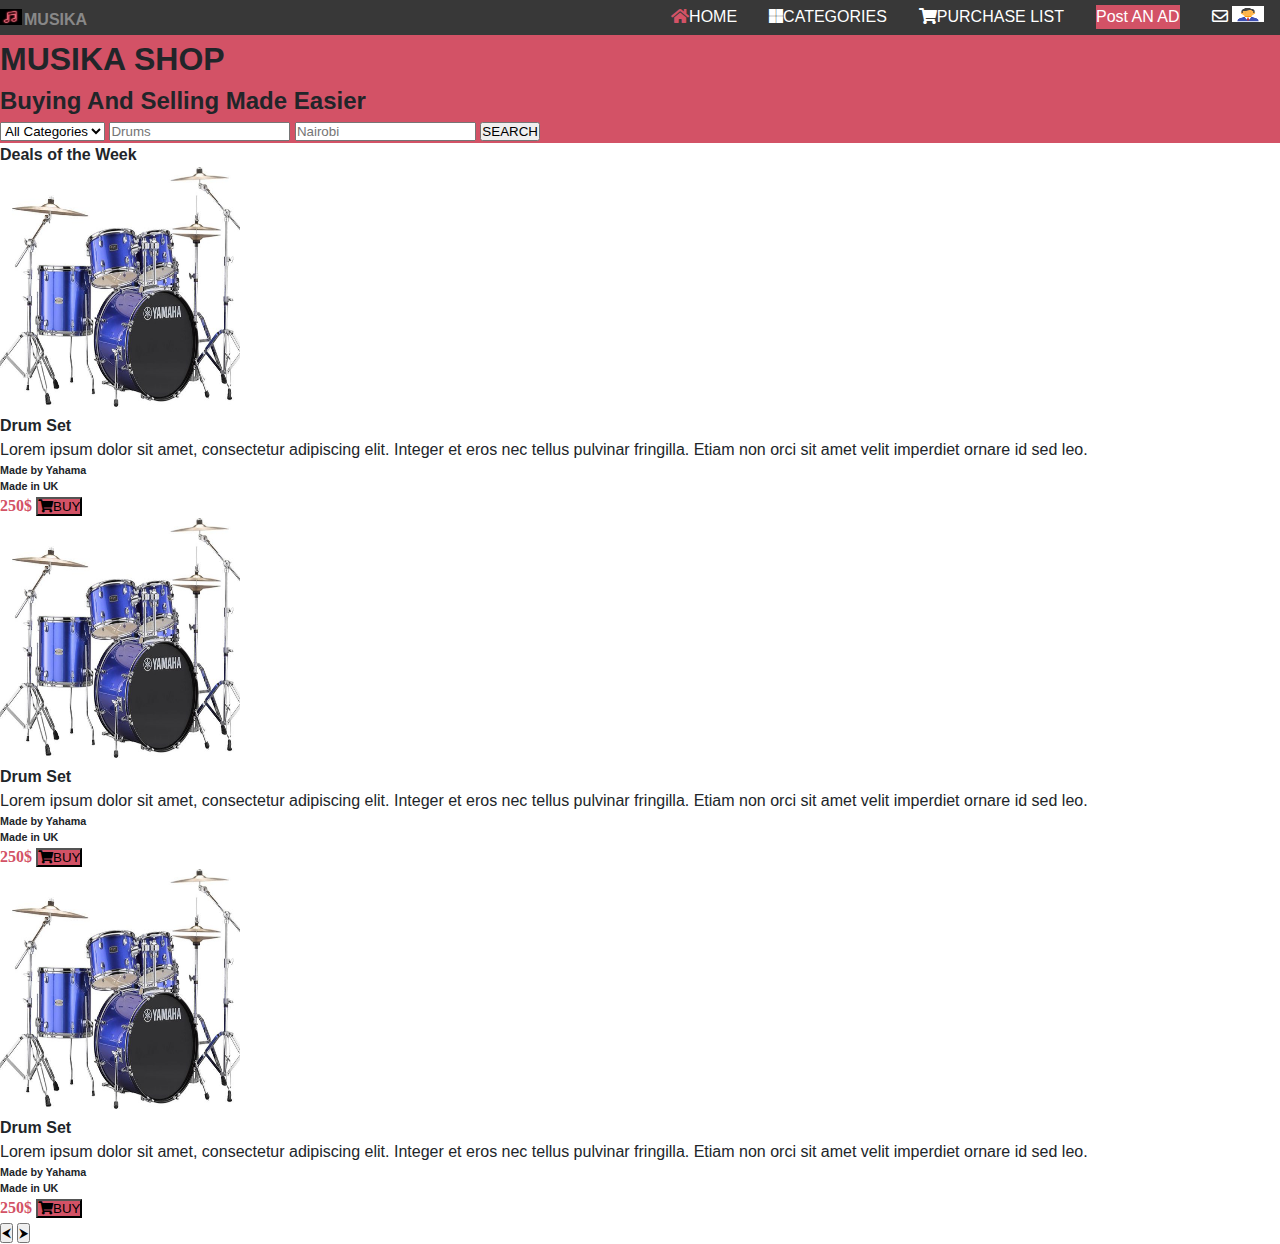
==== search.html @ 84d24b80 "Add header section" ====
<!DOCTYPE html>
<html lang="en">
<head>
    <meta charset="UTF-8">
    <meta http-equiv="X-UA-Compatible" content="IE=edge">
    <meta name="viewport" content="width=device-width, initial-scale=1.0">
    <title>Document</title>
    <link rel="stylesheet" href="https://cdnjs.cloudflare.com/ajax/libs/font-awesome/5.13.0/css/all.min.css">
    <link rel="stylesheet" href="style.css">
    <link href="https://cdn.jsdelivr.net/npm/bootstrap@5.0.0-beta3/dist/css/bootstrap.min.css" rel="stylesheet" integrity="sha384-eOJMYsd53ii+scO/bJGFsiCZc+5NDVN2yr8+0RDqr0Ql0h+rP48ckxlpbzKgwra6" crossorigin="anonymous">
</head>
<body>
    <header class="mb-4" >
        <nav CLASS=" sticky-top mb-0">
            <ul>
                <li class="logo" ><a href="#"><img src="img/logom.jpg" alt="">MUSIKA </a></li>
                <li class="items "><a href="#"><i class="fas fa-home"> </i>HOME</a></li>
                <li class="items"><a href="#"><i class="fab fa-microsoft"> </i>CATEGORIES</a></li>
                <li class="items"><a href="#"><i class="fa fa-shopping-cart"> </i>PURCHASE LIST</a></li>
                <li class="items button"><a href="#">Post AN AD</a></li>
                <li class="items admin">
                    <a>
                        <i class="far fa-envelope mr-3 bg-light ml-5"></i> <i class="adm"><img src="img/adm.png" alt = "adm" ></i>
                    </a>
                </li>
                <li class="btn"><a href="#"><i class="fas fa-bars"></i></a></li>
            </ul>
        </nav>
        <script>
            $(document).ready(function(){
              $('.btn').click(function(){
                $('.items').toggleClass("show");
                $('ul li').toggleClass("hide");
              });
            });
        </script>
         <div class="jumbotron jumbotron-fluid  bg-head pt-3 mt-0">
            <div class=" lower-header text-white container-fluid p-1 ">
                 <div class="text-center">
                     <h1 class=" display-4 gotham-bold ">MUSIKA SHOP</h1>
                    <h2 class="font-weight-light gotham-light ">Buying And Selling Made Easier</h2>
                 </div>
            
                <div class="search-section my-5 justify-content-center">
                  <form action="search.html">
                       <div class="container form">
                          <div class="d-flex justify-content-center">
                                <select class="form-select rounded-0 w-50 border-danger" aria-label="Default select example">
                                     <option selected>All Categories</option>
                                    <option value="1">Guitars</option>
                                    <option value="2">Piano</option>
                                    <option value="3">Drums</option>
                                </select>
                                <input type="email" class="form-control form-input rounded-0 w-75 border-danger" placeholder="Drums">
                                <input type="email" class="form-control form-input rounded-0 w-75 border-danger" placeholder="Nairobi">
                                <button type="submit" class="ml-4 btn btn-submit-search rounded-0 border-0">SEARCH</button>
                            </div>
                        </div>
                    </form>
                </div>
            </div>
        </div>
          <!-- carousel section -->
          <div id="carouselExampleControls" class="carousel slide" data-bs-ride="carousel">
            <div class="carousel-inner ">
                <h4 class="flex justify-content-center  row text-dark ">Deals of the Week</h4>
              <div class="carousel-item active flex justify-content-center  row">
                <div class="item  row  flex justify-content-center border ">
                    <div class="col-md-4 col-lg-3">
                        <img src="img/drums-640x477.jpeg" alt=""> 
                    </div>
                    <div class="col-md-6 col-lg-4 text-wrap">
                        <h4>Drum Set</h4>
                        <p> Lorem ipsum dolor sit amet, consectetur adipiscing elit. Integer et eros nec tellus pulvinar fringilla. Etiam non orci sit amet velit imperdiet ornare id sed leo.</p>
                        <h6>Made by Yahama</h6>
                        <h6>Made in UK</h6>
                        <span class="fas p-3">250$  <button type="submit" class ="button text-white"><i class="fa fa-shopping-cart"></i>BUY</button></span>
                    </div>
                 </div>
              </div>
              <div class="carousel-item  row">
                <div class="item  row  flex justify-content-center border">
                    <div class="col-md-4 col-lg-3">
                        <img src="img/drums-640x477.jpeg" alt=""> 
                    </div>
                    <div class="col-md-6 col-lg-4 text-wrap">
                        <h4>Drum Set</h4>
                        <p> Lorem ipsum dolor sit amet, consectetur adipiscing elit. Integer et eros nec tellus pulvinar fringilla. Etiam non orci sit amet velit imperdiet ornare id sed leo.</p>
                        <h6>Made by Yahama</h6>
                        <h6>Made in UK</h6>
                        <span class="fas p-3">250$  <button type="submit" class ="button text-white"><i class="fa fa-shopping-cart"></i>BUY</button></span>
                    </div>
                 </div>
               
              </div>
              <div class="carousel-item">
                <div class="item  row  flex justify-content-center border">
                    <div class="col-md-4 col-lg-3">
                        <img src="img/drums-640x477.jpeg" alt=""> 
                    </div>
                    <div class="col-md-6 col-lg-4 text-wrap">
                        <h4>Drum Set</h4>
                        <p> Lorem ipsum dolor sit amet, consectetur adipiscing elit. Integer et eros nec tellus pulvinar fringilla. Etiam non orci sit amet velit imperdiet ornare id sed leo.</p>
                        <h6>Made by Yahama</h6>
                        <h6>Made in UK</h6>
                        <span class="fas p-3">250$  <button type="submit" class ="button text-white"><i class="fa fa-shopping-cart"></i>BUY</button></span>
                    </div>
                 </div>
              </div>
            </div>
            <button class="carousel-control-prev" type="button" data-bs-target="#carouselExampleControls" data-bs-slide="prev">
              <span class="carousel-control-prev-icon" aria-hidden="true"></span>
              <span class="bg-danger">&#11164;</span>
            </button>
            <button class="carousel-control-next" type="button" data-bs-target="#carouselExampleControls" data-bs-slide="next">
              <span class="carousel-control-next-icon" aria-hidden="true"></span>
              <span class="bg-danger">&#11166;</span>
            </button>
          </div>
        
    </header>
    


    <script src="https://ajax.googleapis.com/ajax/libs/jquery/3.5.1/jquery.min.js"></script>
    <script src="https://code.jquery.com/jquery-3.4.1.js"></script>
    <script src="https://cdn.jsdelivr.net/npm/@popperjs/core@2.9.1/dist/umd/popper.min.js" integrity="sha384-SR1sx49pcuLnqZUnnPwx6FCym0wLsk5JZuNx2bPPENzswTNFaQU1RDvt3wT4gWFG" crossorigin="anonymous"></script>
    <script src="https://cdn.jsdelivr.net/npm/bootstrap@5.0.0-beta3/dist/js/bootstrap.min.js" integrity="sha384-j0CNLUeiqtyaRmlzUHCPZ+Gy5fQu0dQ6eZ/xAww941Ai1SxSY+0EQqNXNE6DZiVc" crossorigin="anonymous"></script>
</body>
</html>
---- style.css ----
/* wholepage styling */
* {
  margin: 0;
  padding: 0;
  box-sizing: border-box;
  font-family: 'Montserrat', sans-serif;
}

body {
  font-family: -apple-system, BlinkMacSystemFont, "Segoe UI", Roboto, "Helvetica Neue", Arial, "Noto Sans", sans-serif, "Apple Color Emoji", "Segoe UI Emoji", "Segoe UI Symbol", "Noto Color Emoji";
  font-size: 1rem;
  font-weight: 400;
  line-height: 1.5;
  color: #212529;
  text-align: left;
}

a {
  color: #dedee9;
  text-decoration: none; /* no underline */
}

/* navbar styling */
nav {
  background: #383838;
}

nav ul {
  list-style: none;
  display: flex;
  flex-wrap: wrap;
  align-items: center;
  justify-content: center;
}

nav ul li {
  cursor: pointer;
}

nav ul li.items {
  position: relative;
  width: auto;
  margin: 0 16px;
  text-align: center;
  order: 3;
}

nav ul li .admin {
  display: flex;
  justify-content: right;
}

nav ul li.items::after {
  position: absolute;
  content: '';
  left: 0;
  bottom: 5px;
  height: 2px;
  width: 100%;
  background: #888;
  opacity: 0;
  transition: all 0.2s linear;
}

nav ul li.items:hover::after {
  opacity: 1;
  bottom: 8px;
}

nav ul li.logo {
  flex: 1;
  color: white;
  font-size: 23px;
  font-weight: 600;
  cursor: default;
  user-select: none;
}

nav ul li a {
  color: white;
  font-size: 1rem;
  text-decoration: none;
  transition: 0.4s;
}

.nav-footer-links a {
  font-size: small;
  color: #d35266;
}

nav ul li:hover a {
  color: #888;
}

nav ul li i {
  font-size: 1rem;
}

nav ul li.btn {
  display: none;
}

nav ul li.btn.hide i::before {
  content: '\f00d';
}

.bg-head {
  background-color: #d35266;
}

.button {
  background-color: #d35266;
}

.fas {
  color: #d35266;
}

.logo img {
  height: 1rem;
  width: 1.5rem;
  padding-right: 0.1rem;
}

i .adm {
  display: block;
  width: 1rem;
  height: 1rem;
  border-radius: 1rem;
  font-size: 1rem;
  text-align: center;
  margin-right: 10px;
  background: #fff;
  line-height: 1.7em;
}

.adm img {
  display: inline-block;
  width: 2rem;
  height: 1rem;
}

/* carrosel section */
.carousel img {
  height: 15rem;
  width: 15rem;
}

.guitar img {
  height: 10rem;
  width: 8rem;
}

/* footer */
footer {
  text-align: center;
}

.upper-footer {
  border-top: 2px solid #d35266;
}

.nav-footer {
  background-color: #ece8e8;
  border: 1px solid #b9b8b8;
}

.nav-footer-links {
  list-style: none;
}

.prod-img,
.hot-ad-img {
  max-width: 100%;
}

.top-section {
  border-bottom: 1px solid #faf7f7;
}

/* categories section */
.mx-auto {
  max-width: 73%;
}

.bg-color {
  background-color: #888;
}

@media all and (max-width: 720px) {
  nav {
    padding: 5px;
  }

  nav ul li.items {
    width: 100%;
    display: none;
  }

  nav ul li.items.show {
    display: block;
  }

  nav ul li.btn {
    display: block;
  }

  nav ul li.items:hover {
    border-radius: 5px;
    box-shadow:
      inset 0 0 5px #888,
      inset 0 0 10px #888;
  }

  nav ul li.items:hover::after {
    opacity: 0;
  }
}
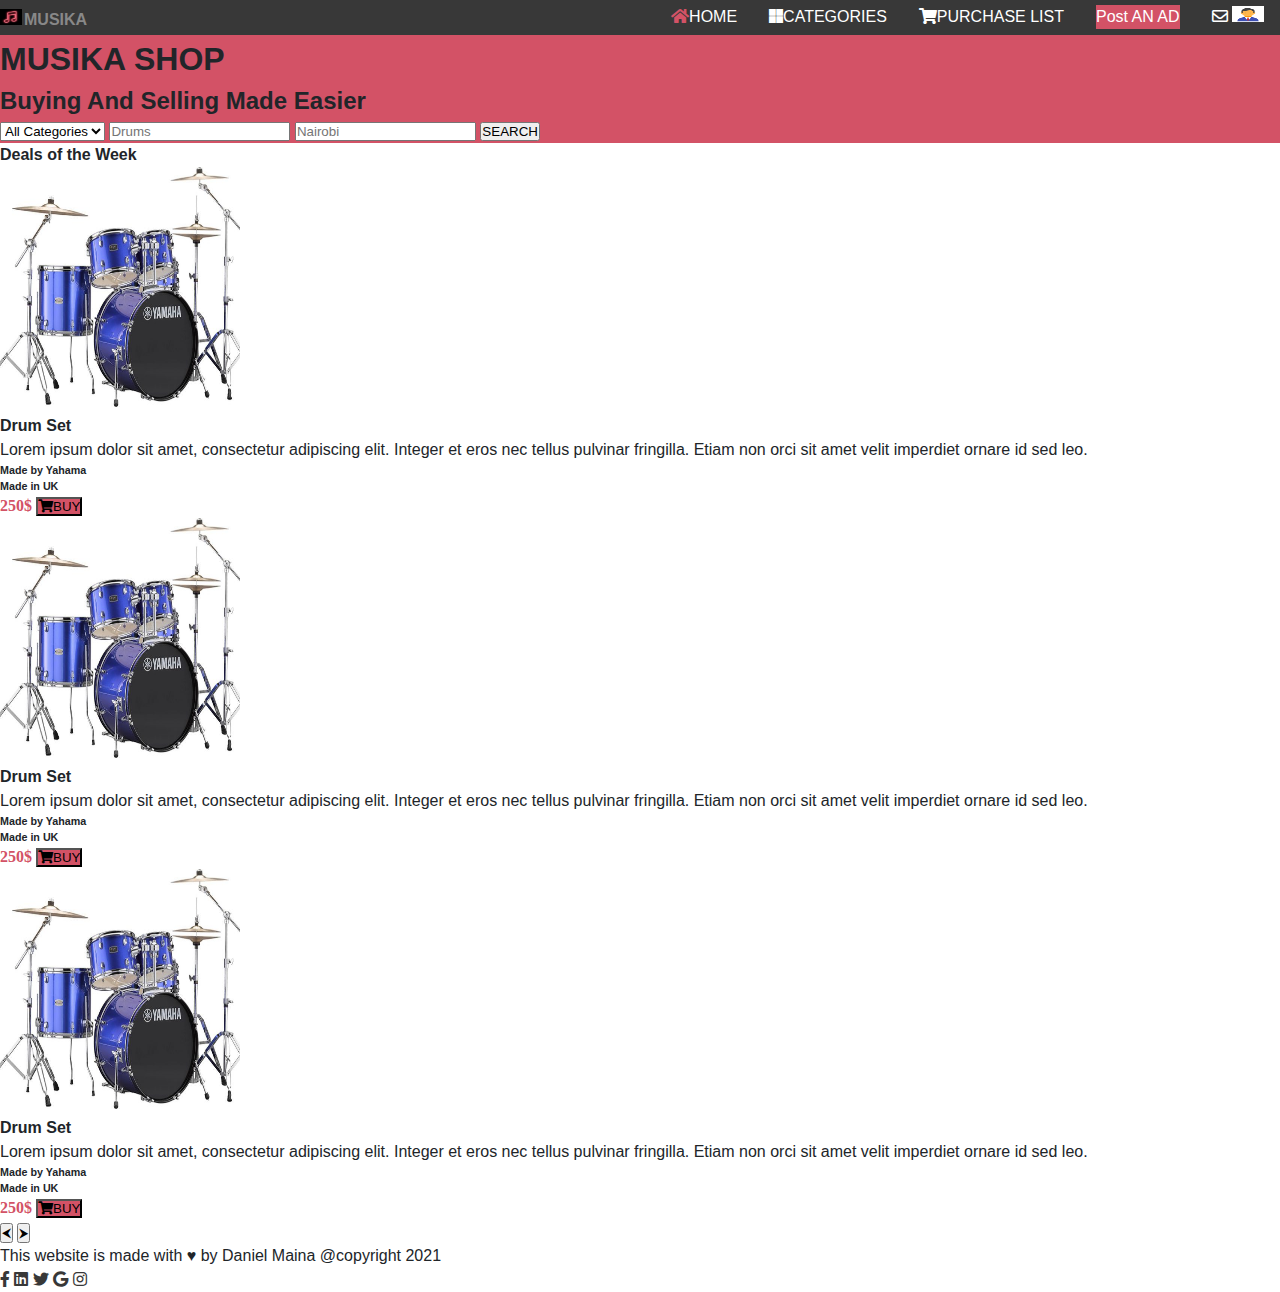
==== commit 50a1503d: "Add footer section" ====
--- a/search.html
+++ b/search.html
@@ -121,7 +121,21 @@
     </header>
     
 
+    <footer-container>
+        <div class="row mx-auto" >
+            <div class="col-sm-12 col-md-7 text-muted">
+                <span class="form-control-sm">This website is made with &#x2665; by Daniel Maina @copyright 2021</span>
+            </div>
+            <div class="col-sm-12 col-md-3 ">
+                <a href="#" class="text-white p-2 "><i class="fab fa-facebook-f icon-grey"></i></a>
+                <a href="#" class="text-white p-2"><i class="fab fa-linkedin icon-grey"></i></a>
+                <a href="#" class="text-white p-2"><i class="fab fa-twitter icon-grey"></i></a>
+                <a href="#" class="text-white p-2"><i class="fab fa-google icon-grey"></i></a>
+                <a href="#" class="text-white p-2"><i class="fab fa-instagram icon-grey"></i></a>
+            </div>
+        </div>
 
+    </footer>
     <script src="https://ajax.googleapis.com/ajax/libs/jquery/3.5.1/jquery.min.js"></script>
     <script src="https://code.jquery.com/jquery-3.4.1.js"></script>
     <script src="https://cdn.jsdelivr.net/npm/@popperjs/core@2.9.1/dist/umd/popper.min.js" integrity="sha384-SR1sx49pcuLnqZUnnPwx6FCym0wLsk5JZuNx2bPPENzswTNFaQU1RDvt3wT4gWFG" crossorigin="anonymous"></script>
--- a/style.css
+++ b/style.css
@@ -178,6 +178,10 @@
   border-bottom: 1px solid #faf7f7;
 }
 
+.icon-grey{
+  color: #383838;
+}
+
 /* categories section */
 .mx-auto {
   max-width: 73%;
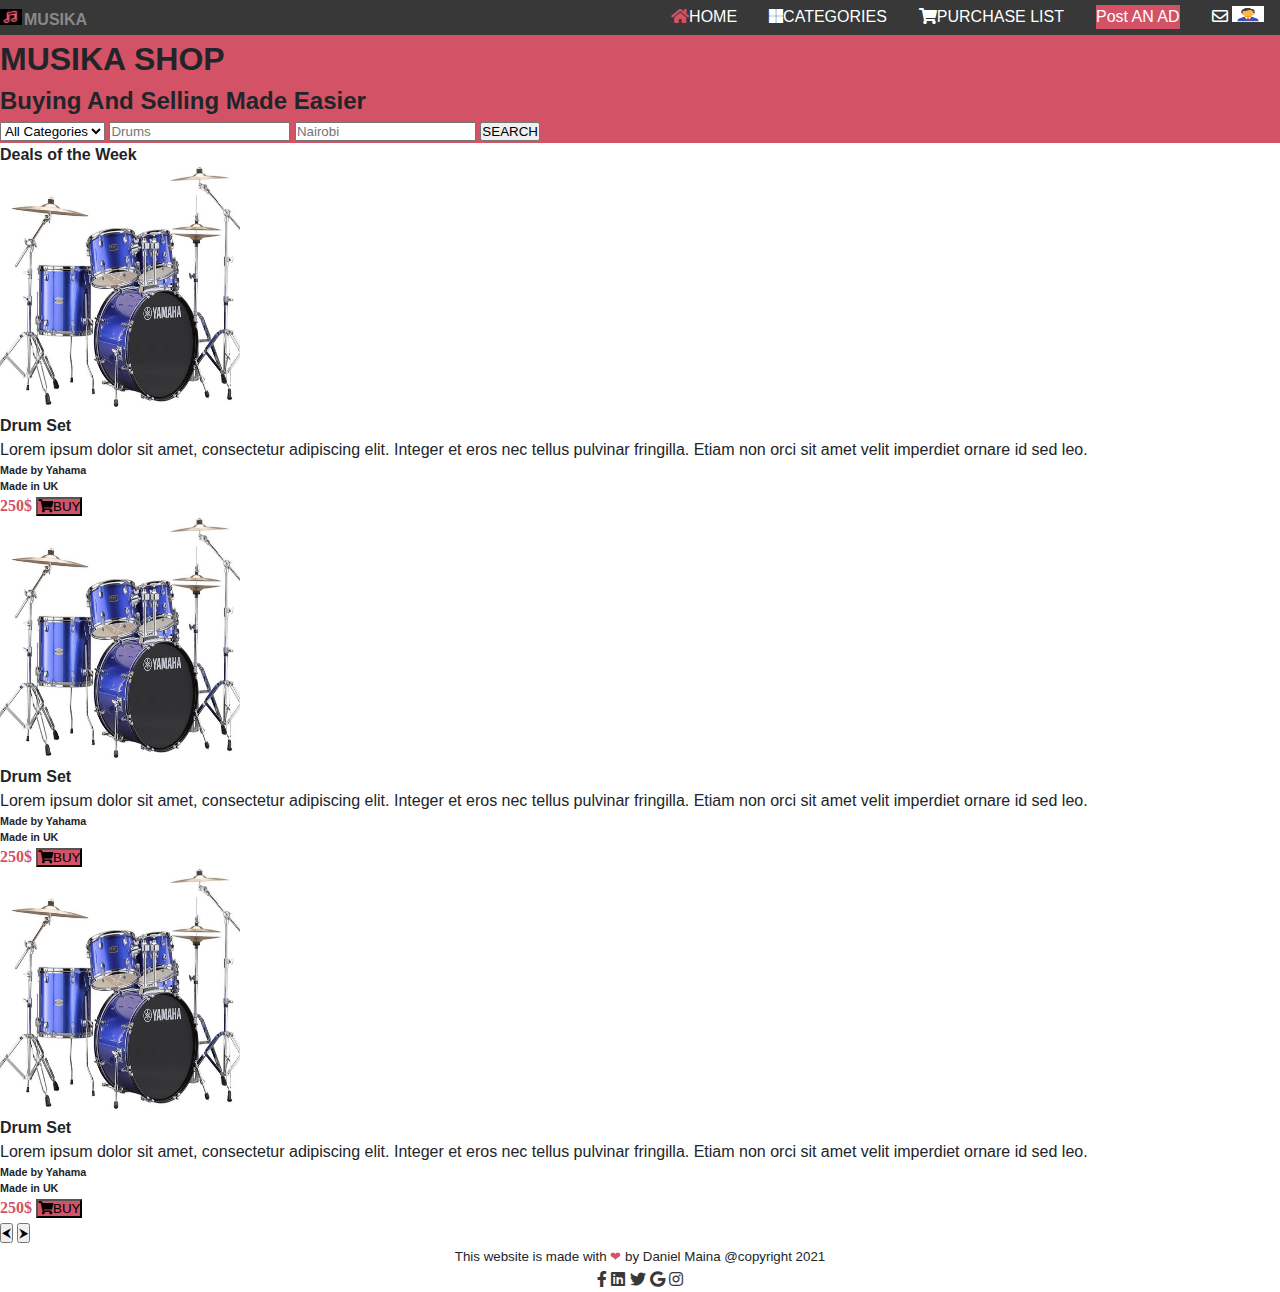
==== commit 6c464247: "Add styling to footer" ====
--- a/search.html
+++ b/search.html
@@ -121,12 +121,12 @@
     </header>
     
 
-    <footer-container>
-        <div class="row mx-auto" >
-            <div class="col-sm-12 col-md-7 text-muted">
-                <span class="form-control-sm">This website is made with &#x2665; by Daniel Maina @copyright 2021</span>
+    <footer class="container sticky-bottom ">
+        <div class="row flex justify-content-center" >
+            <div class="col-sm-12 col-md-8 col-lg-7 text-muted">
+                <small class="form-control-sm text-center">This website is made with <span class="icon-red">&#10084;</span> by Daniel Maina @copyright 2021</small>
             </div>
-            <div class="col-sm-12 col-md-3 ">
+            <div class="col-sm-12 col-md-4 col-lg-5">
                 <a href="#" class="text-white p-2 "><i class="fab fa-facebook-f icon-grey"></i></a>
                 <a href="#" class="text-white p-2"><i class="fab fa-linkedin icon-grey"></i></a>
                 <a href="#" class="text-white p-2"><i class="fab fa-twitter icon-grey"></i></a>
--- a/style.css
+++ b/style.css
@@ -182,6 +182,9 @@
   color: #383838;
 }
 
+.icon-red {
+  color:#d35266;
+}
 /* categories section */
 .mx-auto {
   max-width: 73%;
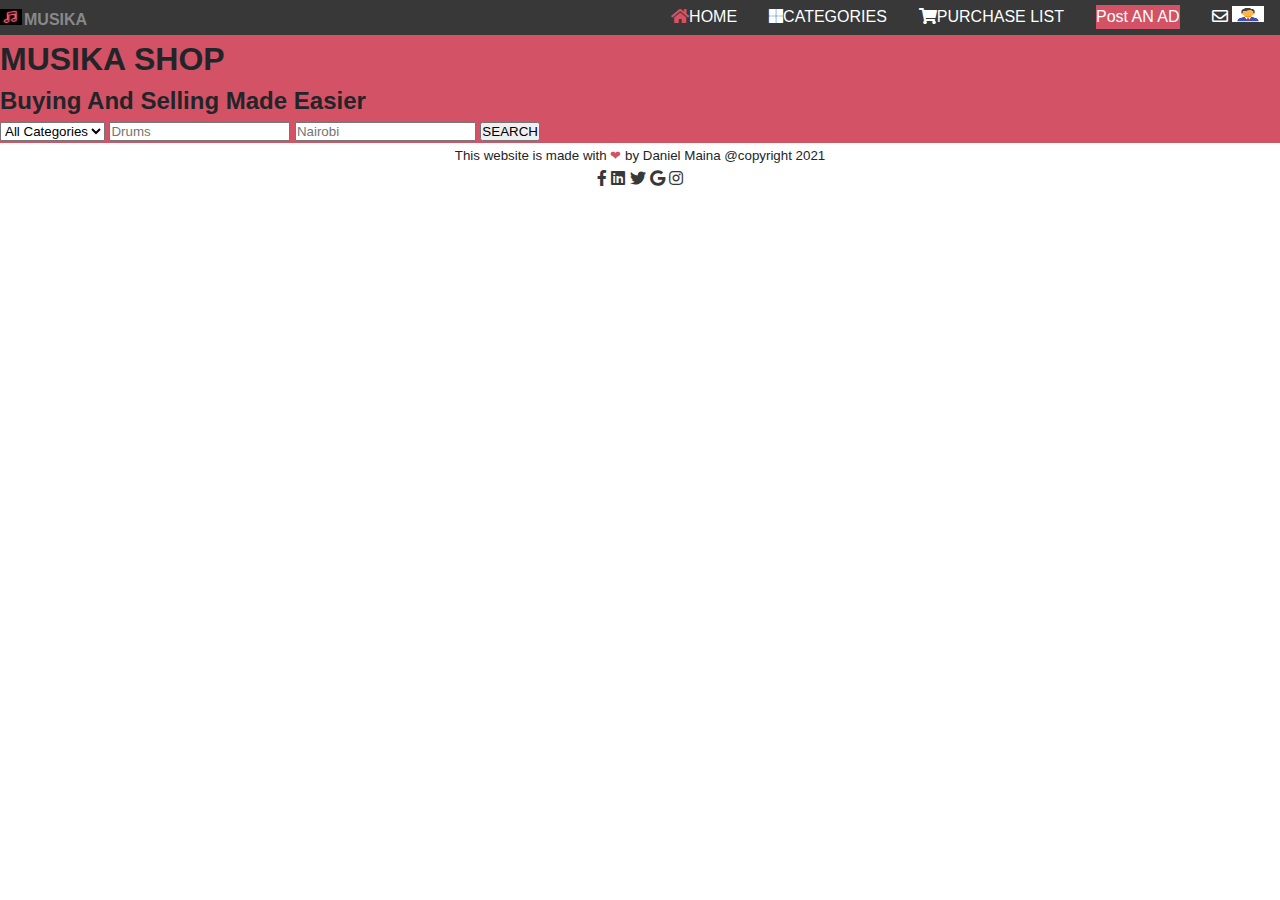
==== commit cd4c3429: "Fix styling in navbar" ====
--- a/search.html
+++ b/search.html
@@ -10,7 +10,7 @@
     <link href="https://cdn.jsdelivr.net/npm/bootstrap@5.0.0-beta3/dist/css/bootstrap.min.css" rel="stylesheet" integrity="sha384-eOJMYsd53ii+scO/bJGFsiCZc+5NDVN2yr8+0RDqr0Ql0h+rP48ckxlpbzKgwra6" crossorigin="anonymous">
 </head>
 <body>
-    <header class="mb-4" >
+    <header class="mb-4  bg-head" >
         <nav CLASS=" sticky-top mb-0">
             <ul>
                 <li class="logo" ><a href="#"><img src="img/logom.jpg" alt="">MUSIKA </a></li>
@@ -23,18 +23,25 @@
                         <i class="far fa-envelope mr-3 bg-light ml-5"></i> <i class="adm"><img src="img/adm.png" alt = "adm" ></i>
                     </a>
                 </li>
-                <li class="btn"><a href="#"><i class="fas fa-bars"></i></a></li>
+                <li class="btn">
+                    <div class="dropdown btn">
+                        <button type="button" class="btn rounded-0 " data-bs-toggle="dropdown" aria-expanded="false">
+                            <i class="fas fa-bars"></i>
+                        </button>
+
+                        <ul class="dropdown-menu maxwidth" aria-labelledby="dropdownMenuLink">
+                          <li><a class="dropdown-item items" href="#"><i class="fas fa-home"> </i>HOME</a></li>
+                          <li><a class="dropdown-item items" href="#"><i class="fab fa-microsoft"> </i>CATEGORIES</a></li>
+                          <li><a class="dropdown-item items" href="#"><i class="fa fa-shopping-cart"> </i>PURCHASE LIST</a></li>
+                          <li><a class="dropdown-item items button" href="#">Post AN AD</a></li>
+                        </ul>
+                      </div>
+                </li>
             </ul>
+            
         </nav>
-        <script>
-            $(document).ready(function(){
-              $('.btn').click(function(){
-                $('.items').toggleClass("show");
-                $('ul li').toggleClass("hide");
-              });
-            });
-        </script>
-         <div class="jumbotron jumbotron-fluid  bg-head pt-3 mt-0">
+       
+        <div class="jumbotron jumbotron-fluid  bg-head pt-3 mt-0">
             <div class=" lower-header text-white container-fluid p-1 ">
                  <div class="text-center">
                      <h1 class=" display-4 gotham-bold ">MUSIKA SHOP</h1>
@@ -60,68 +67,11 @@
                 </div>
             </div>
         </div>
-          <!-- carousel section -->
-          <div id="carouselExampleControls" class="carousel slide" data-bs-ride="carousel">
-            <div class="carousel-inner ">
-                <h4 class="flex justify-content-center  row text-dark ">Deals of the Week</h4>
-              <div class="carousel-item active flex justify-content-center  row">
-                <div class="item  row  flex justify-content-center border ">
-                    <div class="col-md-4 col-lg-3">
-                        <img src="img/drums-640x477.jpeg" alt=""> 
-                    </div>
-                    <div class="col-md-6 col-lg-4 text-wrap">
-                        <h4>Drum Set</h4>
-                        <p> Lorem ipsum dolor sit amet, consectetur adipiscing elit. Integer et eros nec tellus pulvinar fringilla. Etiam non orci sit amet velit imperdiet ornare id sed leo.</p>
-                        <h6>Made by Yahama</h6>
-                        <h6>Made in UK</h6>
-                        <span class="fas p-3">250$  <button type="submit" class ="button text-white"><i class="fa fa-shopping-cart"></i>BUY</button></span>
-                    </div>
-                 </div>
-              </div>
-              <div class="carousel-item  row">
-                <div class="item  row  flex justify-content-center border">
-                    <div class="col-md-4 col-lg-3">
-                        <img src="img/drums-640x477.jpeg" alt=""> 
-                    </div>
-                    <div class="col-md-6 col-lg-4 text-wrap">
-                        <h4>Drum Set</h4>
-                        <p> Lorem ipsum dolor sit amet, consectetur adipiscing elit. Integer et eros nec tellus pulvinar fringilla. Etiam non orci sit amet velit imperdiet ornare id sed leo.</p>
-                        <h6>Made by Yahama</h6>
-                        <h6>Made in UK</h6>
-                        <span class="fas p-3">250$  <button type="submit" class ="button text-white"><i class="fa fa-shopping-cart"></i>BUY</button></span>
-                    </div>
-                 </div>
-               
-              </div>
-              <div class="carousel-item">
-                <div class="item  row  flex justify-content-center border">
-                    <div class="col-md-4 col-lg-3">
-                        <img src="img/drums-640x477.jpeg" alt=""> 
-                    </div>
-                    <div class="col-md-6 col-lg-4 text-wrap">
-                        <h4>Drum Set</h4>
-                        <p> Lorem ipsum dolor sit amet, consectetur adipiscing elit. Integer et eros nec tellus pulvinar fringilla. Etiam non orci sit amet velit imperdiet ornare id sed leo.</p>
-                        <h6>Made by Yahama</h6>
-                        <h6>Made in UK</h6>
-                        <span class="fas p-3">250$  <button type="submit" class ="button text-white"><i class="fa fa-shopping-cart"></i>BUY</button></span>
-                    </div>
-                 </div>
-              </div>
-            </div>
-            <button class="carousel-control-prev" type="button" data-bs-target="#carouselExampleControls" data-bs-slide="prev">
-              <span class="carousel-control-prev-icon" aria-hidden="true"></span>
-              <span class="bg-danger">&#11164;</span>
-            </button>
-            <button class="carousel-control-next" type="button" data-bs-target="#carouselExampleControls" data-bs-slide="next">
-              <span class="carousel-control-next-icon" aria-hidden="true"></span>
-              <span class="bg-danger">&#11166;</span>
-            </button>
-          </div>
-        
     </header>
+     <!-- descriptive section -->
     
-
-    <footer class="container sticky-bottom ">
+      <!-- footer section -->
+    <footer class="container sticky-bottom mb-1">
         <div class="row flex justify-content-center" >
             <div class="col-sm-12 col-md-8 col-lg-7 text-muted">
                 <small class="form-control-sm text-center">This website is made with <span class="icon-red">&#10084;</span> by Daniel Maina @copyright 2021</small>
--- a/style.css
+++ b/style.css
@@ -100,6 +100,10 @@
   display: none;
 }
 
+nav ul li button{
+  display: none;
+}
+
 nav ul li.btn.hide i::before {
   content: '\f00d';
 }
@@ -194,7 +198,7 @@
   background-color: #888;
 }
 
-@media all and (max-width: 720px) {
+@media all and (max-width: 768px) {
   nav {
     padding: 5px;
   }
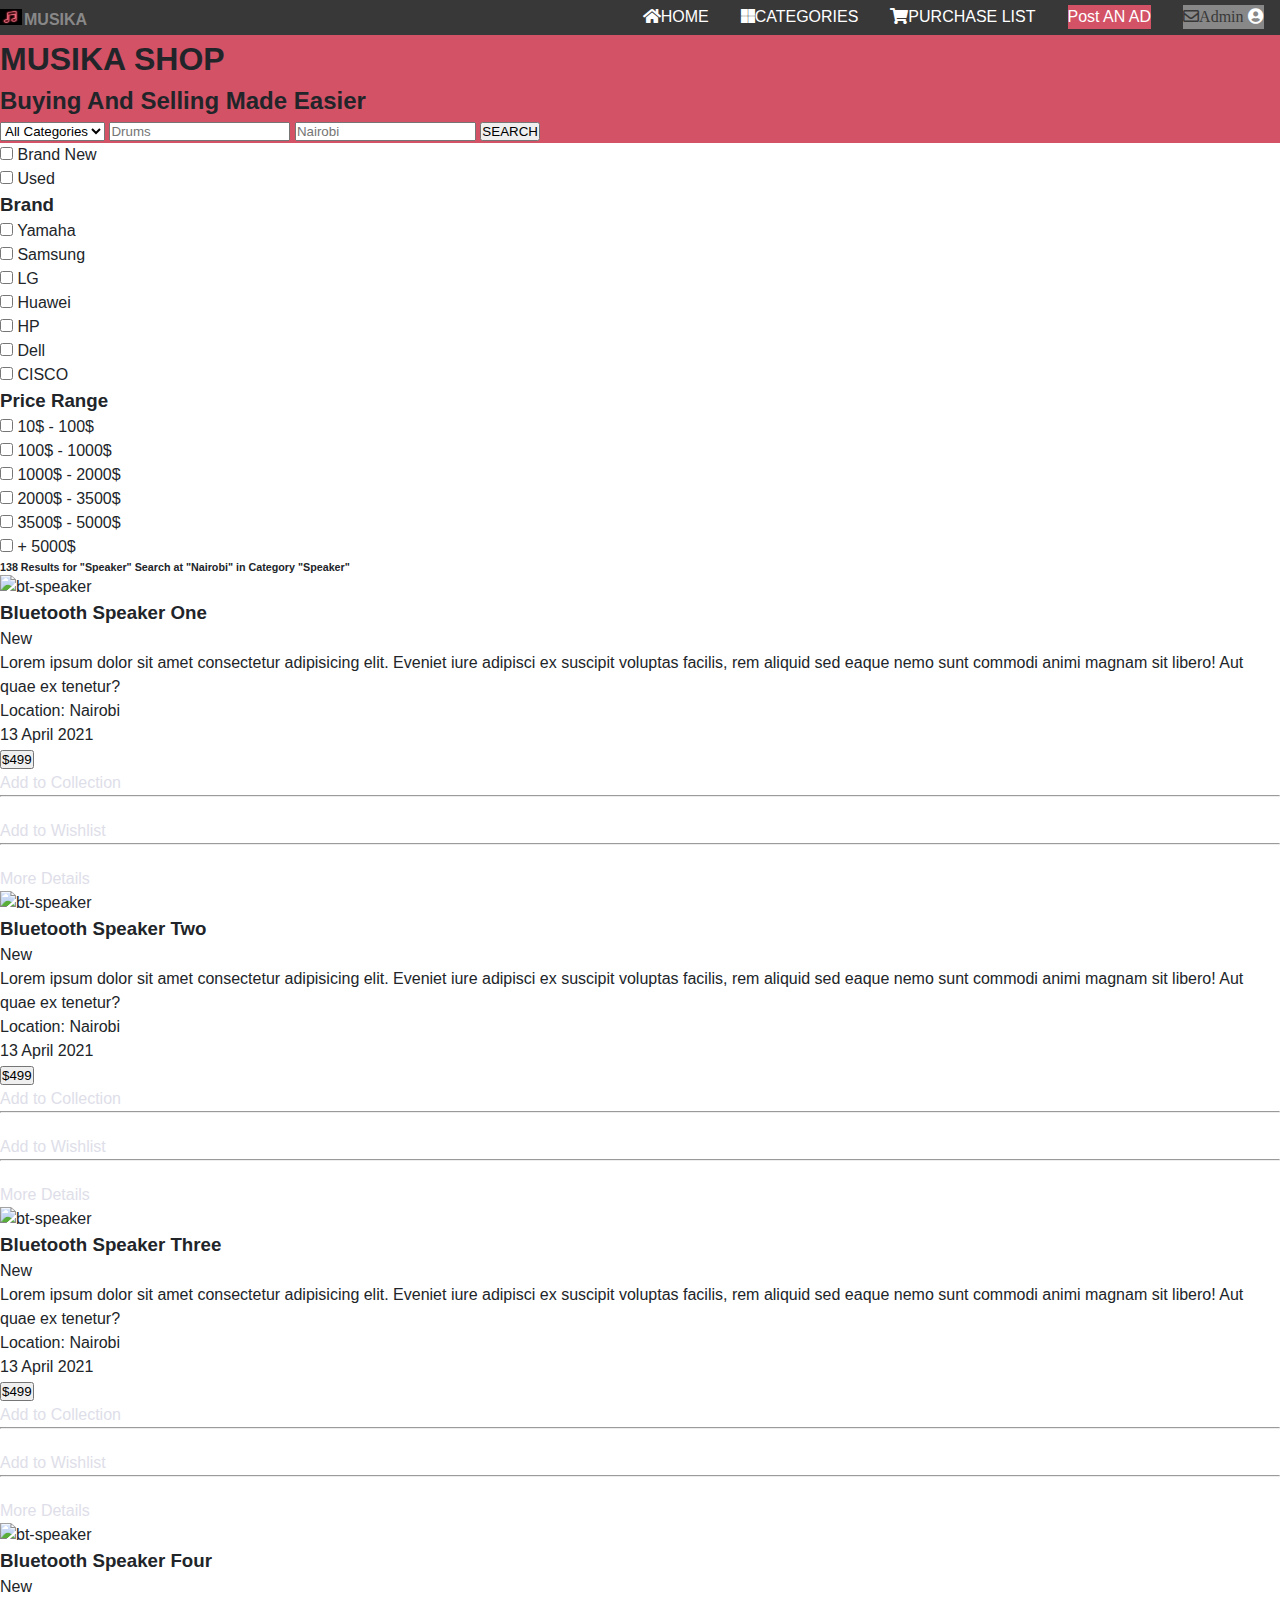
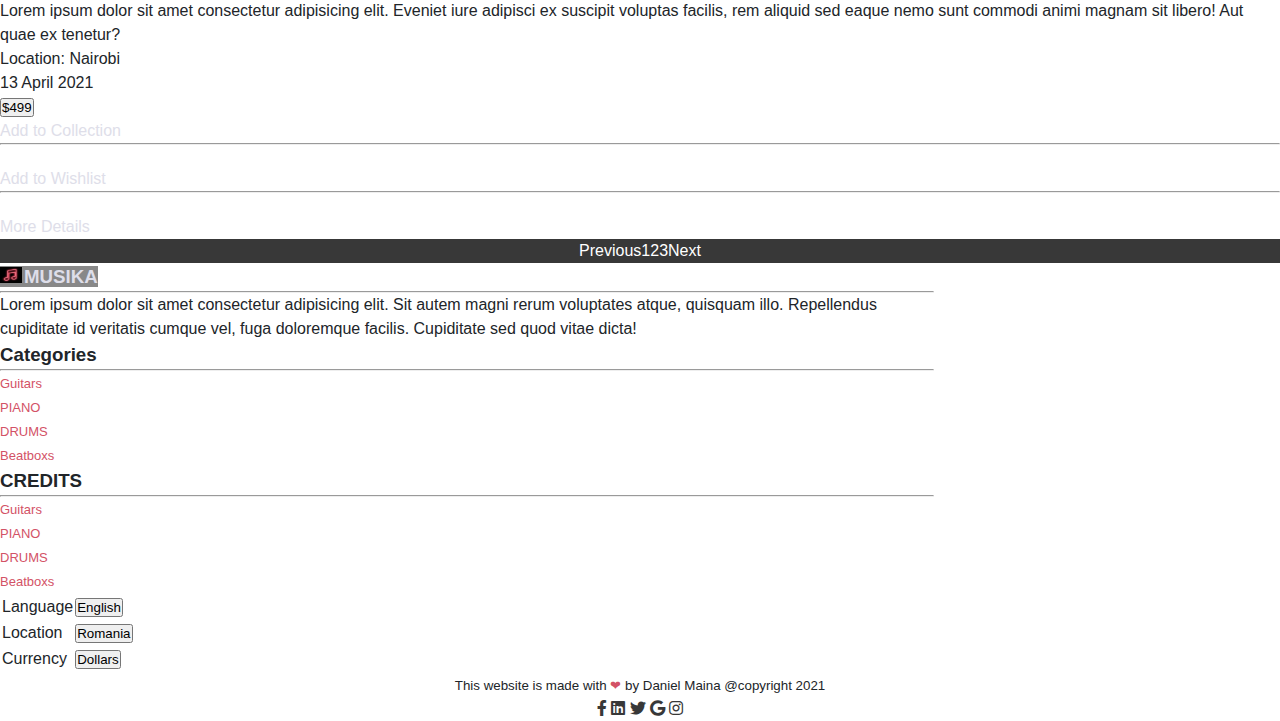
==== commit ffb44936: "Add all content in search page'" ====
--- a/search.html
+++ b/search.html
@@ -18,9 +18,9 @@
                 <li class="items"><a href="#"><i class="fab fa-microsoft"> </i>CATEGORIES</a></li>
                 <li class="items"><a href="#"><i class="fa fa-shopping-cart"> </i>PURCHASE LIST</a></li>
                 <li class="items button"><a href="#">Post AN AD</a></li>
-                <li class="items admin">
+                <li class="items admin bg-color">
                     <a>
-                        <i class="far fa-envelope mr-3 bg-light ml-5"></i> <i class="adm"><img src="img/adm.png" alt = "adm" ></i>
+                        <i class="far fa-envelope icon-grey mr-3 ml-5">Admin</i> <i class="fas fa-user-circle"></i>
                     </a>
                 </li>
                 <li class="btn">
@@ -68,10 +68,251 @@
             </div>
         </div>
     </header>
+    <main class="border-bottom mb-2 pb-2">
+        <div class="container">
+           <div class="row">
+               <div class="col-lg-3 d-none d-lg-block">
+                   <div class="top-search-area border-bottom mb-4">
+                    <div class="row">
+                        <div class="col-lg-6 col-md-12 col-sm-12">
+                            <input type="checkbox" value="">
+                            <label>
+                            Brand New
+                            </label>
+                        </div>
+                        <div class="col-lg-6 col-md-12 col-sm-12">
+                            <input type="checkbox" value="">
+                            <label>
+                            Used
+                            </label>
+                        </div>
+                      </div>
+                    </div>
+                   <div class="price-search-area mb-4">
+                        <h3>Brand</h3>
+                        <ul class="list-group list-group-flush">
+                            <li class="list-group-item"><input type="checkbox" value=""> Yamaha</li>
+                            <li class="list-group-item"><input type="checkbox" value=""> Samsung</li>
+                            <li class="list-group-item"><input type="checkbox" value=""> LG</li>
+                            <li class="list-group-item"><input type="checkbox" value=""> Huawei</li>
+                            <li class="list-group-item"><input type="checkbox" value=""> HP</li>
+                            <li class="list-group-item"><input type="checkbox" value=""> Dell</li>
+                            <li class="list-group-item"><input type="checkbox" value=""> CISCO</li>
+                        </ul>
+                   </div>
+                   <div class="price-search-area mb-4">
+                    <h3>Price Range</h3>
+                    <ul class="list-group list-group-flush">
+                        <li class="list-group-item"><input type="checkbox" value=""> 10$ - 100$</li>
+                        <li class="list-group-item"><input type="checkbox" value=""> 100$ - 1000$</li>
+                        <li class="list-group-item"><input type="checkbox" value=""> 1000$ - 2000$</li>
+                        <li class="list-group-item"><input type="checkbox" value=""> 2000$ - 3500$</li>
+                        <li class="list-group-item"><input type="checkbox" value=""> 3500$ - 5000$</li>
+                        <li class="list-group-item"><input type="checkbox" value=""> + 5000$</li>
+                    </ul>
+               </div>
+               </div>
+               <div class="col-lg-9 col-md-12 col-sm-12 border-left border-right">
+                   <h6 class="border-bottom pb-2">138 Results for <b>"Speaker"</b> Search at <b>"Nairobi"</b> in Category <b>"Speaker"</b></h6>
+                   <div class="row border m-2 p-2 shadow">
+                       <div class="col-lg-4 col-md-12 col-sm-12">
+                        <img class="prod-img" src="https://auspost.com.au/shop/static/WFS/AusPost-Shop-Site/-/AusPost-Shop/en_AU/product/52044-AusPost/1/org.jpg" alt="bt-speaker">
+                       </div>
+                       <div class="col-lg-8 col-md-12 col-sm-12">
+                           <h3 class="helvetica-bold font-weght-bold">Bluetooth Speaker One</h3>
+                           <p class="product-condition">New</p>
+                           <p>Lorem ipsum dolor sit amet consectetur adipisicing elit. Eveniet iure adipisci ex suscipit voluptas 
+                            facilis, rem aliquid sed eaque nemo sunt commodi animi magnam sit libero! Aut quae ex tenetur?</p>
+                           <div class="row">
+                               <div class="col-6">
+                                 <p class="font-weight-bold">Location: Nairobi</p>
+                                 <p>13 April 2021</p>
+                               </div>
+                               <div class="col-6 text-right pt-3">
+                                    <div class="btn-group dropup">
+                                        <button type="button" class="text-white btn btn-post-ad rounded-0 border-0 btn-sm" data-toggle="dropdown" aria-expanded="false">
+                                            $499
+                                        </button>
+                                        <ul class="dropdown-menu dropdown-menu-right">
+                                            <li><a class="dropdown-item" href="#">Add to Collection</a></li>
+                                            <li><hr class="dropdown-divider border-danger"></li>
+                                            <li><a class="dropdown-item" href="#">Add to Wishlist</a></li>
+                                            <li><hr class="dropdown-divider border-danger"></li>
+                                            <li><a class="dropdown-item" href="#">More Details</a></li>
+                                        </ul>
+                                    </div>
+                               </div>
+                           </div>
+                       </div>
+                   </div>
+                   <div class="row border m-2 p-2 shadow">
+                    <div class="col-lg-4 col-md-12 col-sm-12">
+                     <img class="prod-img" src="https://i5.walmartimages.com/asr/8b7a6696-de10-42ba-819e-ed130ee9093b_1.1d9affdf3c24003fe1f7b5e6e84ebe18.jpeg?odnWidth=612&odnHeight=612&odnBg=ffffff" alt="bt-speaker">
+                    </div>
+                    <div class="col-lg-8 col-md-12 col-sm-12">
+                        <h3 class="helvetica-bold font-weght-bold">Bluetooth Speaker Two</h3>
+                        <p class="product-condition">New</p>
+                        <p>Lorem ipsum dolor sit amet consectetur adipisicing elit. Eveniet iure adipisci ex suscipit voluptas 
+                         facilis, rem aliquid sed eaque nemo sunt commodi animi magnam sit libero! Aut quae ex tenetur?</p>
+                        <div class="row">
+                            <div class="col-6">
+                              <p class="font-weight-bold">Location: Nairobi</p>
+                              <p>13 April 2021</p>
+                            </div>
+                            <div class="col-6 text-right pt-3">
+                                <div class="btn-group dropup">
+                                    <button type="button" class="text-white btn btn-post-ad rounded-0 border-0 btn-sm" data-toggle="dropdown" aria-expanded="false">
+                                        $499
+                                    </button>
+                                    <ul class="dropdown-menu dropdown-menu-right">
+                                        <li><a class="dropdown-item" href="#">Add to Collection</a></li>
+                                        <li><hr class="dropdown-divider border-danger"></li>
+                                        <li><a class="dropdown-item" href="#">Add to Wishlist</a></li>
+                                        <li><hr class="dropdown-divider border-danger"></li>
+                                        <li><a class="dropdown-item" href="#">More Details</a></li>
+                                    </ul>
+                                </div>
+                            </div>
+                        </div>
+                    </div>
+                   </div>
+                    <div class="row border m-2 p-2 shadow">
+                        <div class="col-lg-4 col-md-12 col-sm-12">
+                        <img class="prod-img" src="https://cdn.vox-cdn.com/thumbor/WX0Mp2YVGT6hRHzQdhYj-lBOF-k=/1400x1400/filters:format(jpeg)/cdn.vox-cdn.com/uploads/chorus_asset/file/18958330/SonosBT.jpg" alt="bt-speaker">
+                        </div>
+                        <div class="col-lg-8 col-md-12 col-sm-12">
+                            <h3 class="helvetica-bold font-weght-bold">Bluetooth Speaker Three</h3>
+                            <p class="product-condition">New</p>
+                            <p>Lorem ipsum dolor sit amet consectetur adipisicing elit. Eveniet iure adipisci ex suscipit voluptas 
+                            facilis, rem aliquid sed eaque nemo sunt commodi animi magnam sit libero! Aut quae ex tenetur?</p>
+                            <div class="row">
+                                <div class="col-6">
+                                <p class="font-weight-bold">Location: Nairobi</p>
+                                <p>13 April 2021</p>
+                                </div>
+                                <div class="col-6 text-right pt-3">
+                                    <div class="btn-group dropup">
+                                        <button type="button" class="text-white btn btn-post-ad rounded-0 border-0 btn-sm" data-toggle="dropdown" aria-expanded="false">
+                                            $499
+                                        </button>
+                                        <ul class="dropdown-menu dropdown-menu-right">
+                                            <li><a class="dropdown-item" href="#">Add to Collection</a></li>
+                                            <li><hr class="dropdown-divider border-danger"></li>
+                                            <li><a class="dropdown-item" href="#">Add to Wishlist</a></li>
+                                            <li><hr class="dropdown-divider border-danger"></li>
+                                            <li><a class="dropdown-item" href="#">More Details</a></li>
+                                        </ul>
+                                    </div>
+                                </div>
+                            </div>
+                        </div>
+                    </div>
+                    <div class="row border m-2 p-2 shadow">
+                        <div class="col-lg-4 col-md-12 col-sm-12">
+                        <img class="prod-img" src="https://static.bhphoto.com/images/images2000x2000/1556732764_1475299.jpg" alt="bt-speaker">
+                        </div>
+                        <div class="col-lg-8 col-md-12 col-sm-12">
+                            <h3 class="helvetica-bold font-weght-bold">Bluetooth Speaker Four</h3>
+                            <p class="product-condition">New</p>
+                            <p>Lorem ipsum dolor sit amet consectetur adipisicing elit. Eveniet iure adipisci ex suscipit voluptas 
+                            facilis, rem aliquid sed eaque nemo sunt commodi animi magnam sit libero! Aut quae ex tenetur?</p>
+                            <div class="row">
+                                <div class="col-6">
+                                <p class="font-weight-bold">Location: Nairobi</p>
+                                <p>13 April 2021</p>
+                                </div>
+                                <div class="col-6 text-right pt-3">
+                                    <div class="btn-group dropup">
+                                        <button type="button" class="text-white btn btn-post-ad rounded-0 border-0 btn-sm" data-toggle="dropdown" aria-expanded="false">
+                                            $499
+                                        </button>
+                                        <ul class="dropdown-menu dropdown-menu-right">
+                                            <li><a class="dropdown-item" href="#">Add to Collection</a></li>
+                                            <li><hr class="dropdown-divider border-danger"></li>
+                                            <li><a class="dropdown-item" href="#">Add to Wishlist</a></li>
+                                            <li><hr class="dropdown-divider border-danger"></li>
+                                            <li><a class="dropdown-item" href="#">More Details</a></li>
+                                        </ul>
+                                    </div> 
+                                </div>
+                            </div>
+                        </div>
+                    </div>
+               </div>
+           </div>
+
+          </div>
+    </main>
+    <nav aria-label="Page navigation example">
+        <ul class="pagination justify-content-center">
+          <li class="page-item disabled">
+            <a class="page-link" href="#" tabindex="-1" aria-disabled="true">Previous</a>
+          </li>
+          <li class="page-item"><a class="page-link" href="#">1</a></li>
+          <li class="page-item"><a class="page-link" href="#">2</a></li>
+          <li class="page-item"><a class="page-link" href="#">3</a></li>
+          <li class="page-item">
+            <a class="page-link" href="#">Next</a>
+          </li>
+        </ul>
+    </nav>
+
+
+   
+    
      <!-- descriptive section -->
-    
+     <div class="container mx-auto">
+        <div class="d-flex row flex justify-content-center">
+            <div class="col-sm-12 col-md-3 col-lg-4">
+                <h3 class="helvetica-medium logo">
+                     <a class = "bg-color text-center text-white" href="#"><img src="img/logom.jpg" alt="">MUSIKA</a>
+                </h3><hr>
+                Lorem ipsum dolor sit amet consectetur adipisicing elit. Sit autem magni rerum voluptates atque, quisquam illo. Repellendus cupiditate id veritatis cumque vel, fuga doloremque facilis. Cupiditate sed quod vitae dicta!
+            </div>
+
+            <div class="col-sm-12 col-md-3 col-lg-2">
+                <h3 class="helvetica-medium text-danger">Categories</h3><hr class="bg-danger">
+                        <ul class="nav-footer-links">
+                            <li><a href="#" class="p-4 text-dark">Guitars</a></li>
+                            <li><a href="#" class="p-4 text-dark">PIANO</a></li>
+                            <li><a href="#" class="p-4 text-dark">DRUMS</a></li>
+                            <li><a href="#" class="p-4 text-dark">Beatboxs</a></li>
+                        </ul>
+
+            </div>
+            <div class="col-sm-12 col-md-2 col-lg-2">
+                <h3 class="helvetica-medium text-danger">CREDITS</h3><hr class="bg-danger">
+                        <ul class="nav-footer-links">
+                            <li><a href="#" class="p-4 text-dark">Guitars</a></li>
+                            <li><a href="#" class="p-4 text-dark">PIANO</a></li>
+                            <li><a href="#" class="p-4 text-dark">DRUMS</a></li>
+                            <li><a href="#" class="p-4 text-dark">Beatboxs</a></li>
+                        </ul>
+            </div>
+
+            <div class="col-sm-12 col-md-1 col-lg-2">
+                <table class="table">
+                    <tbody>
+                      <tr>
+                        <td class="text-danger">Language</td>
+                        <td><button class="bg-white">English</button></td>
+                      </tr>
+                      <tr>
+                        <td class="text-danger" >Location</td>
+                        <td><button class="bg-white">Romania</button></td>
+                      </tr>
+                      <tr>
+                        <td class="text-danger" >Currency</td>
+                        <td><button class="bg-white">Dollars</button></td>
+                      </tr>
+                    </tbody>
+                  </table>    
+            </div>
+            
+        </div>
+    </div>     
       <!-- footer section -->
-    <footer class="container sticky-bottom mb-1">
+    <footer class="container sticky-bottom mb-1 mt-2">
         <div class="row flex justify-content-center" >
             <div class="col-sm-12 col-md-8 col-lg-7 text-muted">
                 <small class="form-control-sm text-center">This website is made with <span class="icon-red">&#10084;</span> by Daniel Maina @copyright 2021</small>
--- a/style.css
+++ b/style.css
@@ -116,10 +116,6 @@
   background-color: #d35266;
 }
 
-.fas {
-  color: #d35266;
-}
-
 .logo img {
   height: 1rem;
   width: 1.5rem;
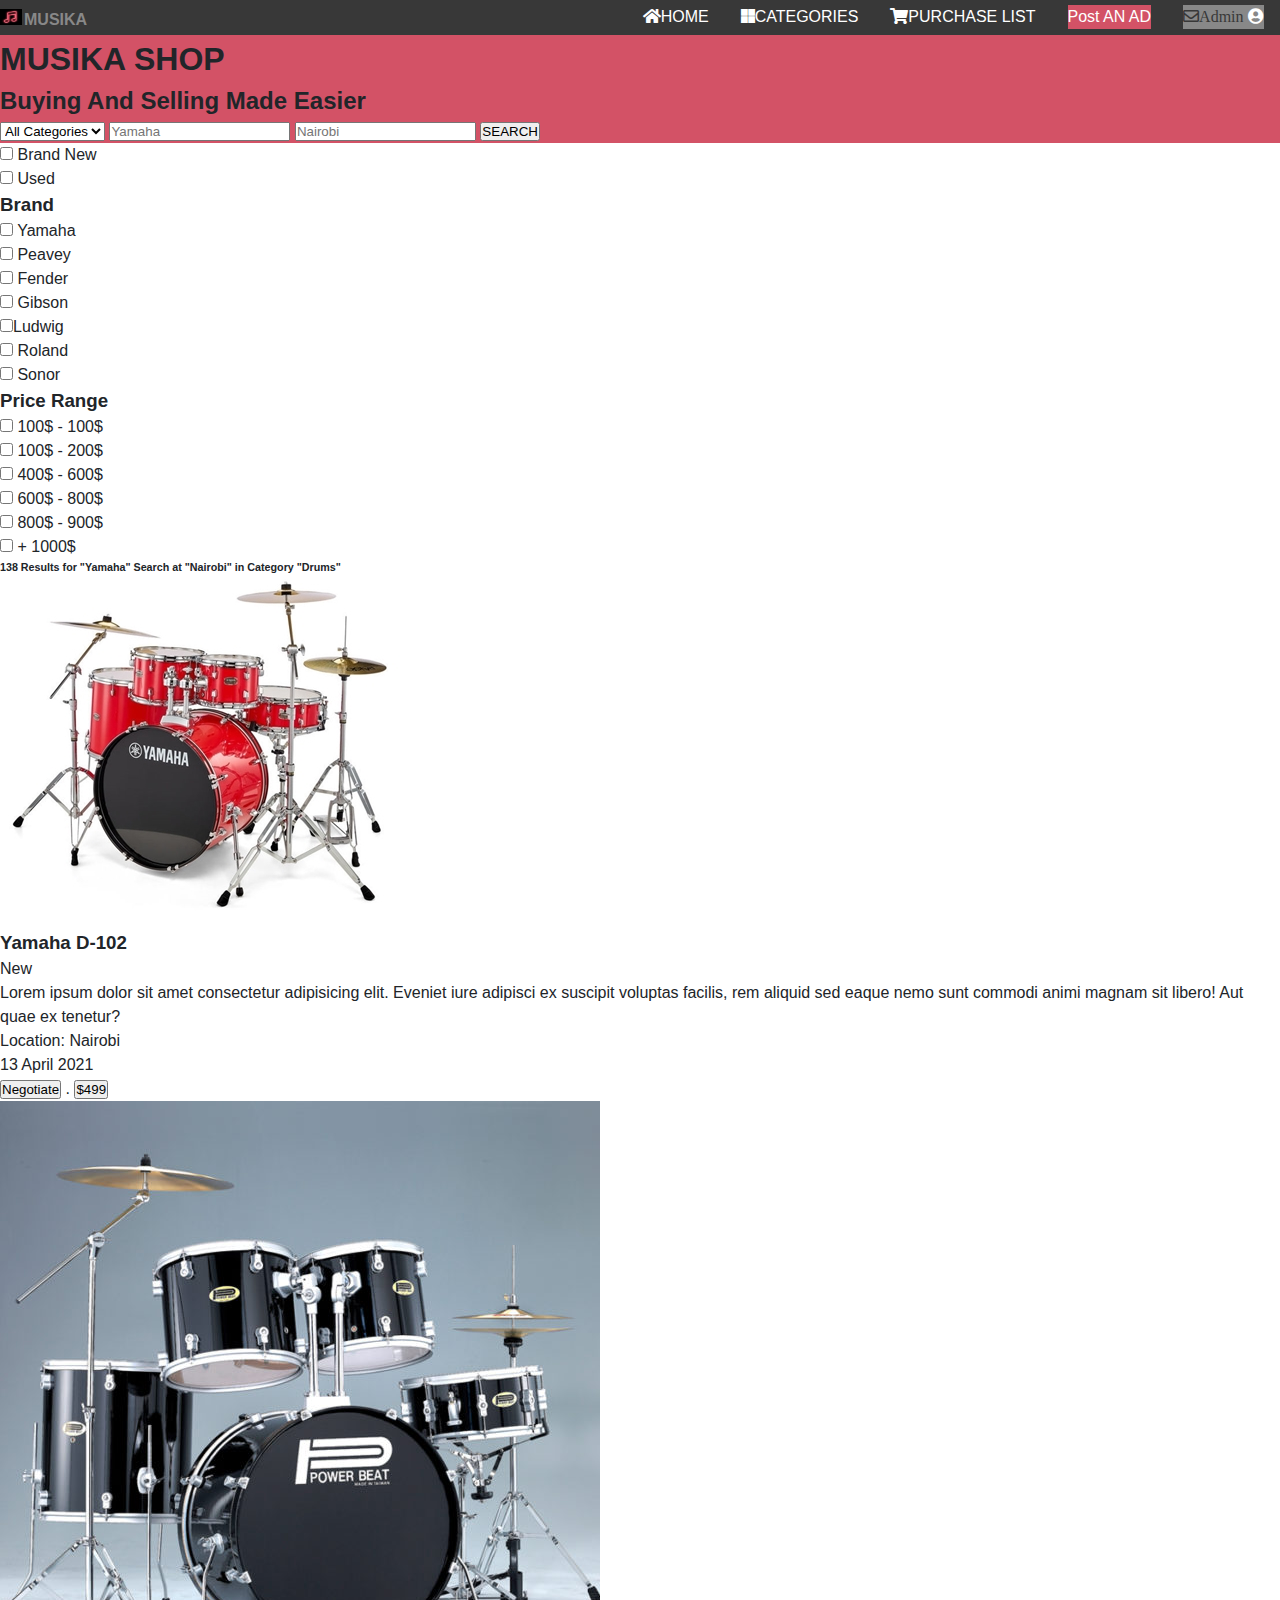
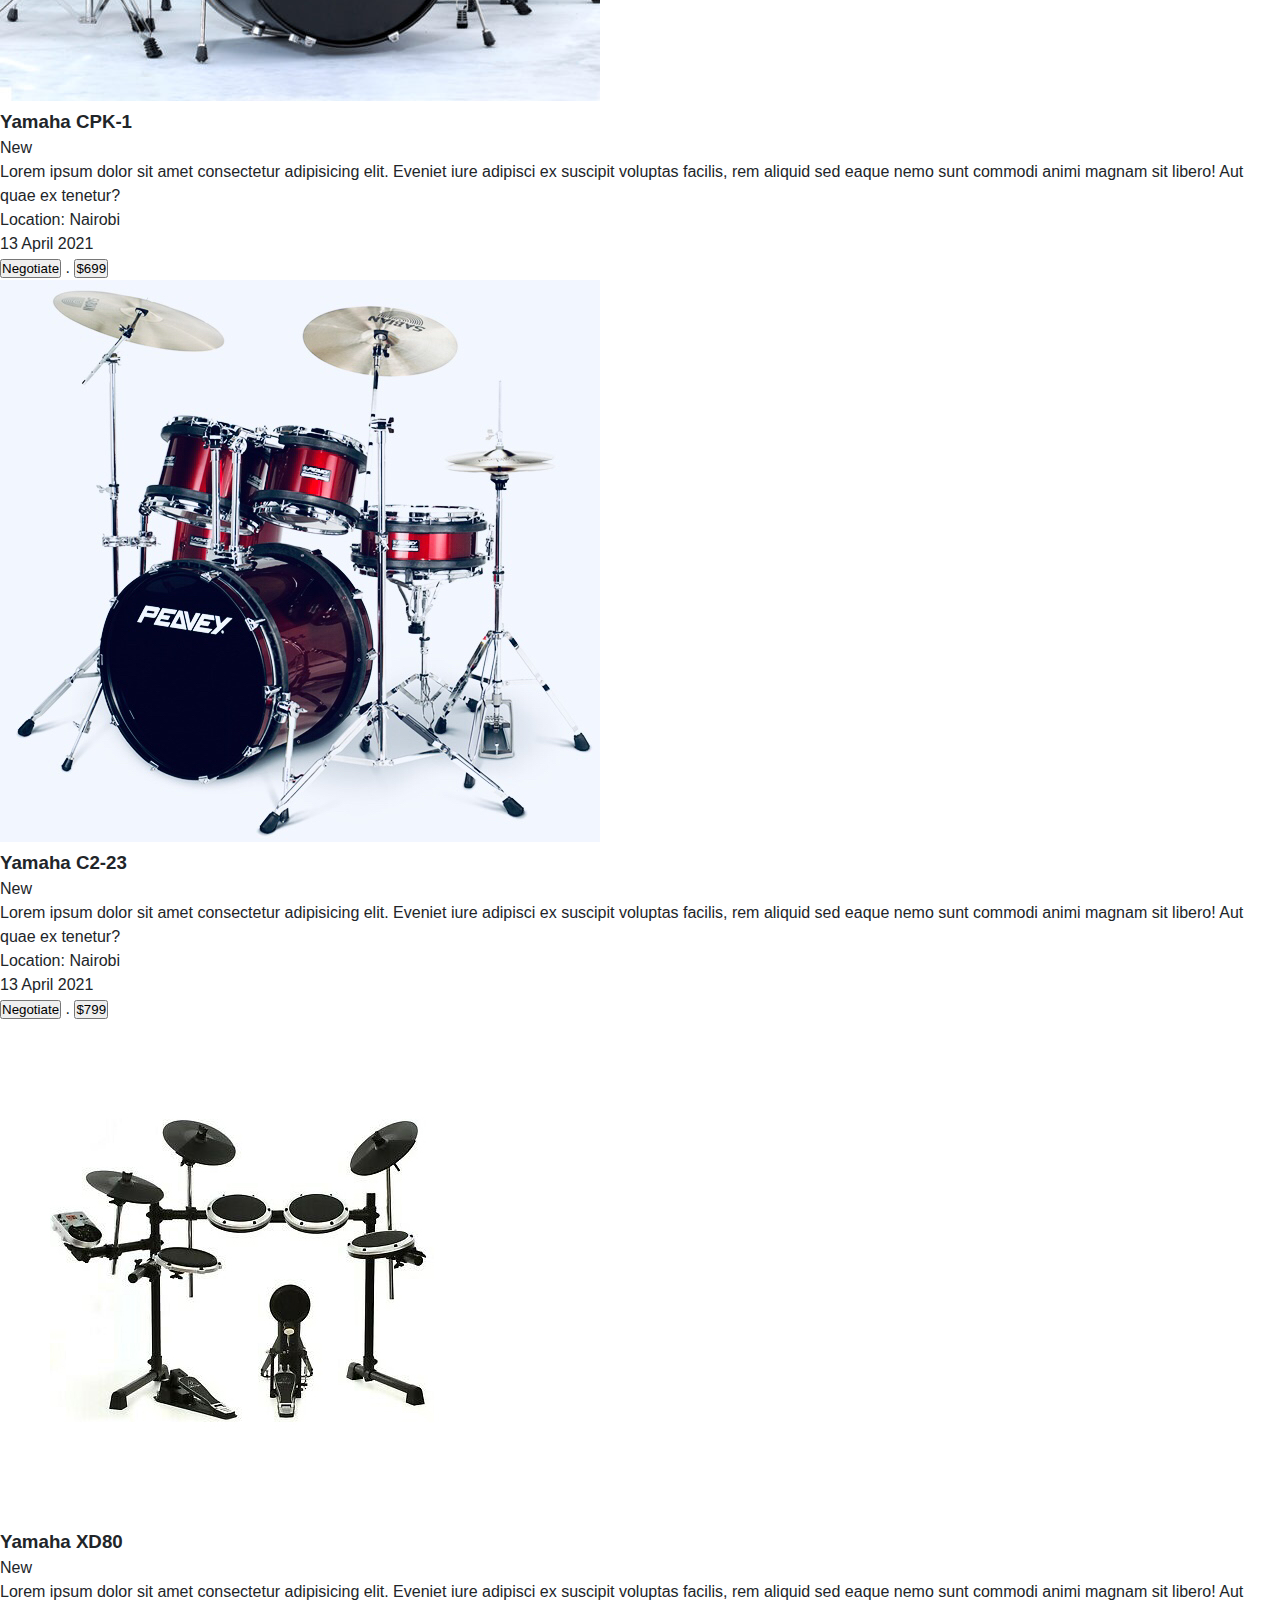
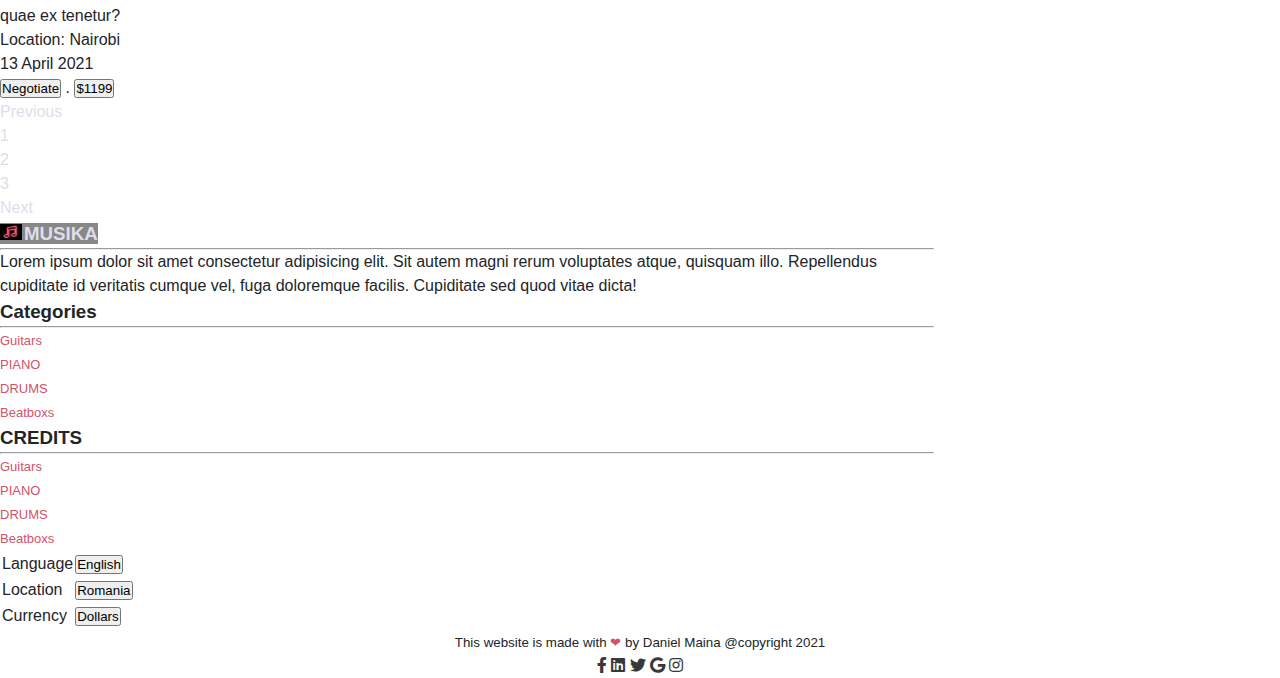
==== commit 71abdb73: "Add styling to the page" ====
--- a/search.html
+++ b/search.html
@@ -58,7 +58,7 @@
                                     <option value="2">Piano</option>
                                     <option value="3">Drums</option>
                                 </select>
-                                <input type="email" class="form-control form-input rounded-0 w-75 border-danger" placeholder="Drums">
+                                <input type="email" class="form-control form-input rounded-0 w-75 border-danger" placeholder="Yamaha">
                                 <input type="email" class="form-control form-input rounded-0 w-75 border-danger" placeholder="Nairobi">
                                 <button type="submit" class="ml-4 btn btn-submit-search rounded-0 border-0">SEARCH</button>
                             </div>
@@ -92,34 +92,34 @@
                         <h3>Brand</h3>
                         <ul class="list-group list-group-flush">
                             <li class="list-group-item"><input type="checkbox" value=""> Yamaha</li>
-                            <li class="list-group-item"><input type="checkbox" value=""> Samsung</li>
-                            <li class="list-group-item"><input type="checkbox" value=""> LG</li>
-                            <li class="list-group-item"><input type="checkbox" value=""> Huawei</li>
-                            <li class="list-group-item"><input type="checkbox" value=""> HP</li>
-                            <li class="list-group-item"><input type="checkbox" value=""> Dell</li>
-                            <li class="list-group-item"><input type="checkbox" value=""> CISCO</li>
+                            <li class="list-group-item"><input type="checkbox" value=""> Peavey</li>
+                            <li class="list-group-item"><input type="checkbox" value=""> Fender</li>
+                            <li class="list-group-item"><input type="checkbox" value=""> Gibson</li>
+                            <li class="list-group-item"><input type="checkbox" value="">Ludwig</li>
+                            <li class="list-group-item"><input type="checkbox" value=""> Roland</li>
+                            <li class="list-group-item"><input type="checkbox" value=""> Sonor</li>
                         </ul>
                    </div>
                    <div class="price-search-area mb-4">
                     <h3>Price Range</h3>
                     <ul class="list-group list-group-flush">
-                        <li class="list-group-item"><input type="checkbox" value=""> 10$ - 100$</li>
-                        <li class="list-group-item"><input type="checkbox" value=""> 100$ - 1000$</li>
-                        <li class="list-group-item"><input type="checkbox" value=""> 1000$ - 2000$</li>
-                        <li class="list-group-item"><input type="checkbox" value=""> 2000$ - 3500$</li>
-                        <li class="list-group-item"><input type="checkbox" value=""> 3500$ - 5000$</li>
-                        <li class="list-group-item"><input type="checkbox" value=""> + 5000$</li>
+                        <li class="list-group-item"><input type="checkbox" value=""> 100$ - 100$</li>
+                        <li class="list-group-item"><input type="checkbox" value=""> 100$ - 200$</li>
+                        <li class="list-group-item"><input type="checkbox" value=""> 400$ - 600$</li>
+                        <li class="list-group-item"><input type="checkbox" value=""> 600$ - 800$</li>
+                        <li class="list-group-item"><input type="checkbox" value=""> 800$ - 900$</li>
+                        <li class="list-group-item"><input type="checkbox" value=""> + 1000$</li>
                     </ul>
                </div>
                </div>
                <div class="col-lg-9 col-md-12 col-sm-12 border-left border-right">
-                   <h6 class="border-bottom pb-2">138 Results for <b>"Speaker"</b> Search at <b>"Nairobi"</b> in Category <b>"Speaker"</b></h6>
+                   <h6 class="border-bottom pb-2">138 Results for <b>"Yamaha"</b> Search at <b>"Nairobi"</b> in Category <b>"Drums"</b></h6>
                    <div class="row border m-2 p-2 shadow">
                        <div class="col-lg-4 col-md-12 col-sm-12">
-                        <img class="prod-img" src="https://auspost.com.au/shop/static/WFS/AusPost-Shop-Site/-/AusPost-Shop/en_AU/product/52044-AusPost/1/org.jpg" alt="bt-speaker">
+                        <img class="prod-img" src="img/0002667_yamaha-rydeen-5pc-drumkit-hot-red_400.jpeg" alt="bt-speaker">
                        </div>
                        <div class="col-lg-8 col-md-12 col-sm-12">
-                           <h3 class="helvetica-bold font-weght-bold">Bluetooth Speaker One</h3>
+                           <h3 class="helvetica-bold font-weght-bold">Yamaha D-102</h3>
                            <p class="product-condition">New</p>
                            <p>Lorem ipsum dolor sit amet consectetur adipisicing elit. Eveniet iure adipisci ex suscipit voluptas 
                             facilis, rem aliquid sed eaque nemo sunt commodi animi magnam sit libero! Aut quae ex tenetur?</p>
@@ -130,16 +130,13 @@
                                </div>
                                <div class="col-6 text-right pt-3">
                                     <div class="btn-group dropup">
-                                        <button type="button" class="text-white btn btn-post-ad rounded-0 border-0 btn-sm" data-toggle="dropdown" aria-expanded="false">
+                                        <button type="button" class="text-white btn btn-post-ad rounded-0 border-0 btn-sm bg-danger" data-toggle="dropdown" aria-expanded="false">
+                                            Negotiate
+                                        </button>
+                                        <span class="text-white">.  </span>
+                                        <button type="button" class="text-white btn btn-post-ad rounded-0 border-0 btn-sm bg-danger" data-toggle="dropdown" aria-expanded="false">
                                             $499
                                         </button>
-                                        <ul class="dropdown-menu dropdown-menu-right">
-                                            <li><a class="dropdown-item" href="#">Add to Collection</a></li>
-                                            <li><hr class="dropdown-divider border-danger"></li>
-                                            <li><a class="dropdown-item" href="#">Add to Wishlist</a></li>
-                                            <li><hr class="dropdown-divider border-danger"></li>
-                                            <li><a class="dropdown-item" href="#">More Details</a></li>
-                                        </ul>
                                     </div>
                                </div>
                            </div>
@@ -147,10 +144,10 @@
                    </div>
                    <div class="row border m-2 p-2 shadow">
                     <div class="col-lg-4 col-md-12 col-sm-12">
-                     <img class="prod-img" src="https://i5.walmartimages.com/asr/8b7a6696-de10-42ba-819e-ed130ee9093b_1.1d9affdf3c24003fe1f7b5e6e84ebe18.jpeg?odnWidth=612&odnHeight=612&odnBg=ffffff" alt="bt-speaker">
+                     <img class="prod-img" src="img/CPK-5070-7-600x600-1.jpeg" alt="bt-speaker">
                     </div>
                     <div class="col-lg-8 col-md-12 col-sm-12">
-                        <h3 class="helvetica-bold font-weght-bold">Bluetooth Speaker Two</h3>
+                        <h3 class="helvetica-bold font-weght-bold">Yamaha CPK-1</h3>
                         <p class="product-condition">New</p>
                         <p>Lorem ipsum dolor sit amet consectetur adipisicing elit. Eveniet iure adipisci ex suscipit voluptas 
                          facilis, rem aliquid sed eaque nemo sunt commodi animi magnam sit libero! Aut quae ex tenetur?</p>
@@ -161,16 +158,13 @@
                             </div>
                             <div class="col-6 text-right pt-3">
                                 <div class="btn-group dropup">
-                                    <button type="button" class="text-white btn btn-post-ad rounded-0 border-0 btn-sm" data-toggle="dropdown" aria-expanded="false">
-                                        $499
+                                    <button type="button" class="text-white btn btn-post-ad rounded-0 border-0 btn-sm bg-danger" data-toggle="dropdown" aria-expanded="false">
+                                        Negotiate
                                     </button>
-                                    <ul class="dropdown-menu dropdown-menu-right">
-                                        <li><a class="dropdown-item" href="#">Add to Collection</a></li>
-                                        <li><hr class="dropdown-divider border-danger"></li>
-                                        <li><a class="dropdown-item" href="#">Add to Wishlist</a></li>
-                                        <li><hr class="dropdown-divider border-danger"></li>
-                                        <li><a class="dropdown-item" href="#">More Details</a></li>
-                                    </ul>
+                                    <span class="text-white">.  </span>
+                                    <button type="button" class="text-white btn btn-post-ad rounded-0 border-0 btn-sm bg-danger" data-toggle="dropdown" aria-expanded="false">
+                                        $699
+                                    </button>
                                 </div>
                             </div>
                         </div>
@@ -178,10 +172,10 @@
                    </div>
                     <div class="row border m-2 p-2 shadow">
                         <div class="col-lg-4 col-md-12 col-sm-12">
-                        <img class="prod-img" src="https://cdn.vox-cdn.com/thumbor/WX0Mp2YVGT6hRHzQdhYj-lBOF-k=/1400x1400/filters:format(jpeg)/cdn.vox-cdn.com/uploads/chorus_asset/file/18958330/SonosBT.jpg" alt="bt-speaker">
+                        <img class="prod-img" src="img/viber-image.jpg1_.jpeg" alt="bt-speaker">
                         </div>
                         <div class="col-lg-8 col-md-12 col-sm-12">
-                            <h3 class="helvetica-bold font-weght-bold">Bluetooth Speaker Three</h3>
+                            <h3 class="helvetica-bold font-weght-bold">Yamaha C2-23</h3>
                             <p class="product-condition">New</p>
                             <p>Lorem ipsum dolor sit amet consectetur adipisicing elit. Eveniet iure adipisci ex suscipit voluptas 
                             facilis, rem aliquid sed eaque nemo sunt commodi animi magnam sit libero! Aut quae ex tenetur?</p>
@@ -192,16 +186,15 @@
                                 </div>
                                 <div class="col-6 text-right pt-3">
                                     <div class="btn-group dropup">
-                                        <button type="button" class="text-white btn btn-post-ad rounded-0 border-0 btn-sm" data-toggle="dropdown" aria-expanded="false">
-                                            $499
-                                        </button>
-                                        <ul class="dropdown-menu dropdown-menu-right">
-                                            <li><a class="dropdown-item" href="#">Add to Collection</a></li>
-                                            <li><hr class="dropdown-divider border-danger"></li>
-                                            <li><a class="dropdown-item" href="#">Add to Wishlist</a></li>
-                                            <li><hr class="dropdown-divider border-danger"></li>
-                                            <li><a class="dropdown-item" href="#">More Details</a></li>
-                                        </ul>
+                                        <div class="btn-group dropup">
+                                            <button type="button" class="text-white btn btn-post-ad rounded-0 border-0 btn-sm bg-danger" data-toggle="dropdown" aria-expanded="false">
+                                                Negotiate
+                                            </button>
+                                            <span class="text-white">.  </span>
+                                            <button type="button" class="text-white btn btn-post-ad rounded-0 border-0 btn-sm bg-danger" data-toggle="dropdown" aria-expanded="false">
+                                                $799
+                                            </button>
+                                        </div>
                                     </div>
                                 </div>
                             </div>
@@ -209,10 +202,10 @@
                     </div>
                     <div class="row border m-2 p-2 shadow">
                         <div class="col-lg-4 col-md-12 col-sm-12">
-                        <img class="prod-img" src="https://static.bhphoto.com/images/images2000x2000/1556732764_1475299.jpg" alt="bt-speaker">
+                        <img class="prod-img" src="img/XD80USB-Behringer-1.jpeg" alt="bt-speaker">
                         </div>
                         <div class="col-lg-8 col-md-12 col-sm-12">
-                            <h3 class="helvetica-bold font-weght-bold">Bluetooth Speaker Four</h3>
+                            <h3 class="helvetica-bold font-weght-bold">Yamaha XD80</h3>
                             <p class="product-condition">New</p>
                             <p>Lorem ipsum dolor sit amet consectetur adipisicing elit. Eveniet iure adipisci ex suscipit voluptas 
                             facilis, rem aliquid sed eaque nemo sunt commodi animi magnam sit libero! Aut quae ex tenetur?</p>
@@ -223,16 +216,15 @@
                                 </div>
                                 <div class="col-6 text-right pt-3">
                                     <div class="btn-group dropup">
-                                        <button type="button" class="text-white btn btn-post-ad rounded-0 border-0 btn-sm" data-toggle="dropdown" aria-expanded="false">
-                                            $499
-                                        </button>
-                                        <ul class="dropdown-menu dropdown-menu-right">
-                                            <li><a class="dropdown-item" href="#">Add to Collection</a></li>
-                                            <li><hr class="dropdown-divider border-danger"></li>
-                                            <li><a class="dropdown-item" href="#">Add to Wishlist</a></li>
-                                            <li><hr class="dropdown-divider border-danger"></li>
-                                            <li><a class="dropdown-item" href="#">More Details</a></li>
-                                        </ul>
+                                        <div class="btn-group dropup">
+                                            <button type="button" class="text-white btn btn-post-ad rounded-0 border-0 btn-sm bg-danger" data-toggle="dropdown" aria-expanded="false">
+                                                Negotiate
+                                            </button>
+                                            <span class="text-white">.  </span>
+                                            <button type="button" class="text-white btn btn-post-ad rounded-0 border-0 btn-sm bg-danger" data-toggle="dropdown" aria-expanded="false">
+                                                $1199
+                                            </button>
+                                        </div>
                                     </div> 
                                 </div>
                             </div>
@@ -243,10 +235,11 @@
 
           </div>
     </main>
-    <nav aria-label="Page navigation example">
+
+    <div aria-label="Page navigation example">
         <ul class="pagination justify-content-center">
           <li class="page-item disabled">
-            <a class="page-link" href="#" tabindex="-1" aria-disabled="true">Previous</a>
+            <a class="page-link" href="#" tabindex="-1">Previous</a>
           </li>
           <li class="page-item"><a class="page-link" href="#">1</a></li>
           <li class="page-item"><a class="page-link" href="#">2</a></li>
@@ -255,11 +248,7 @@
             <a class="page-link" href="#">Next</a>
           </li>
         </ul>
-    </nav>
-
-
-   
-    
+    </div>
      <!-- descriptive section -->
      <div class="container mx-auto">
         <div class="d-flex row flex justify-content-center">
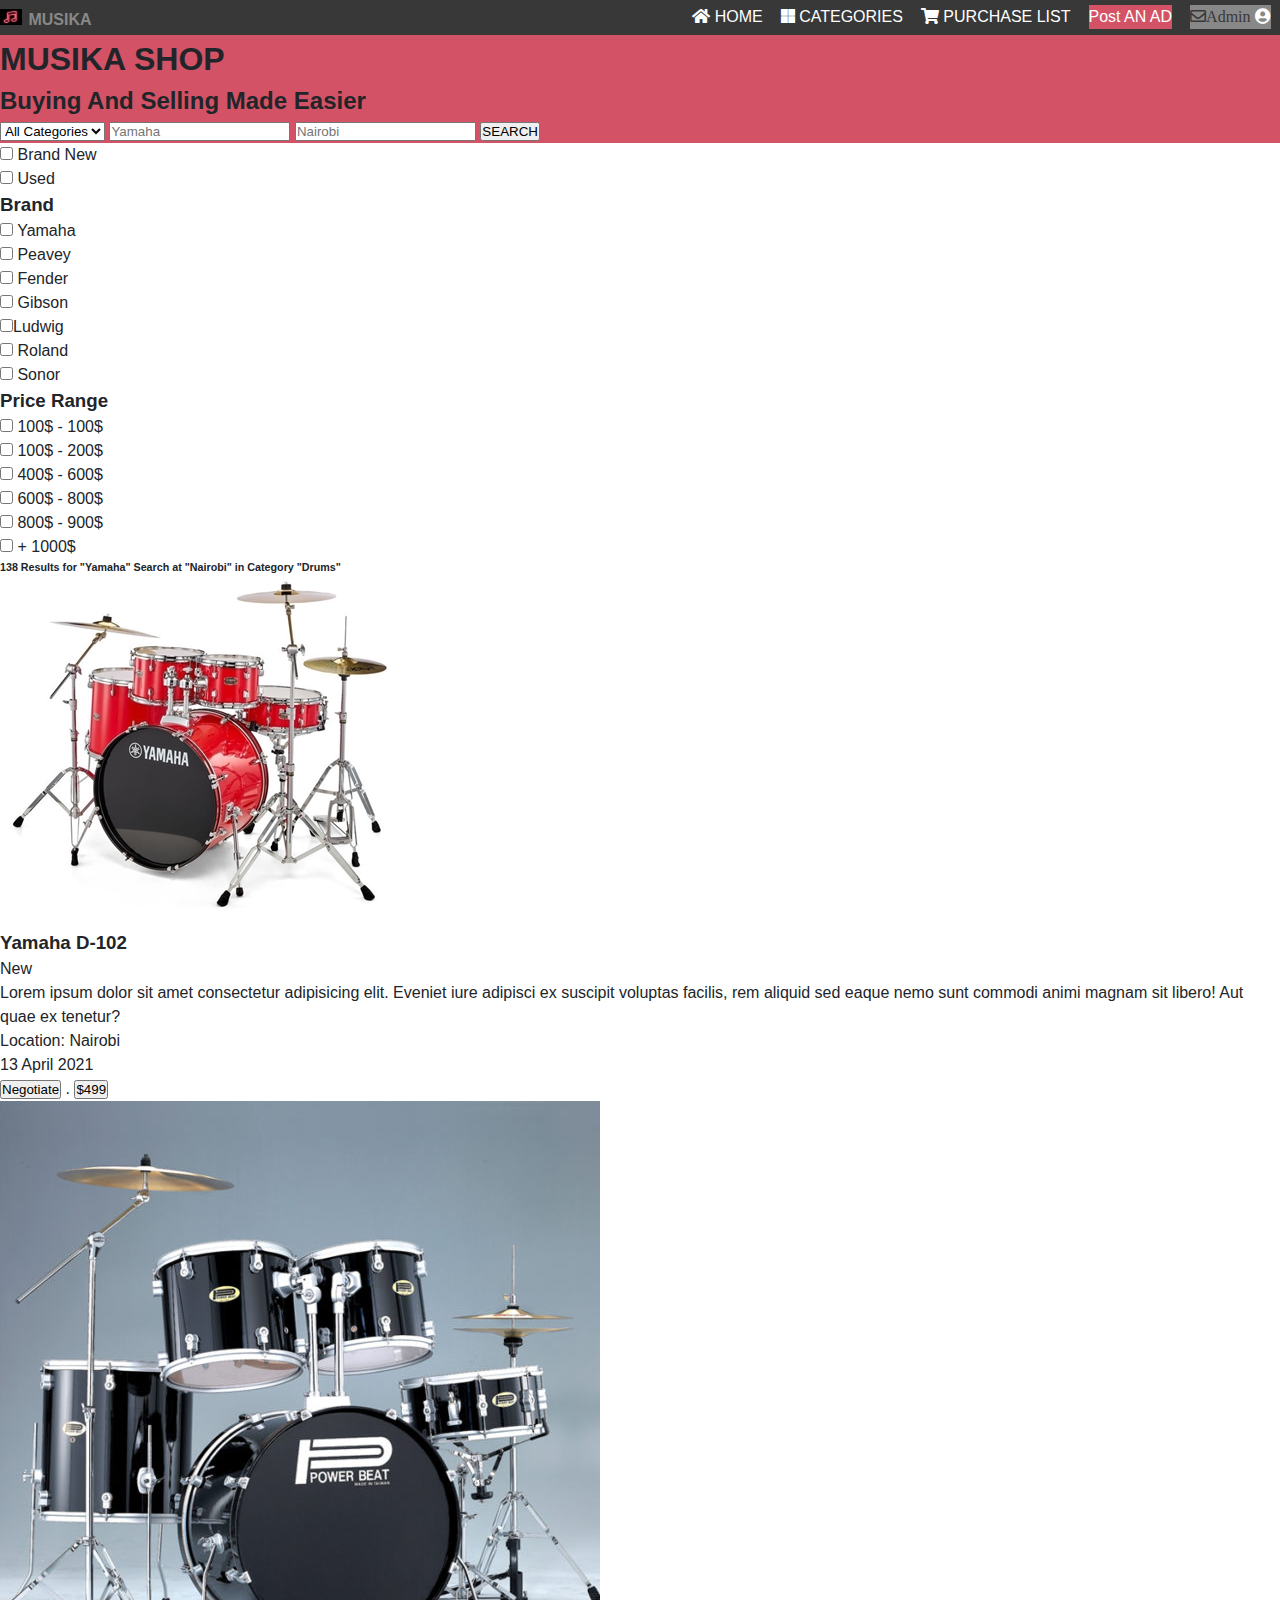
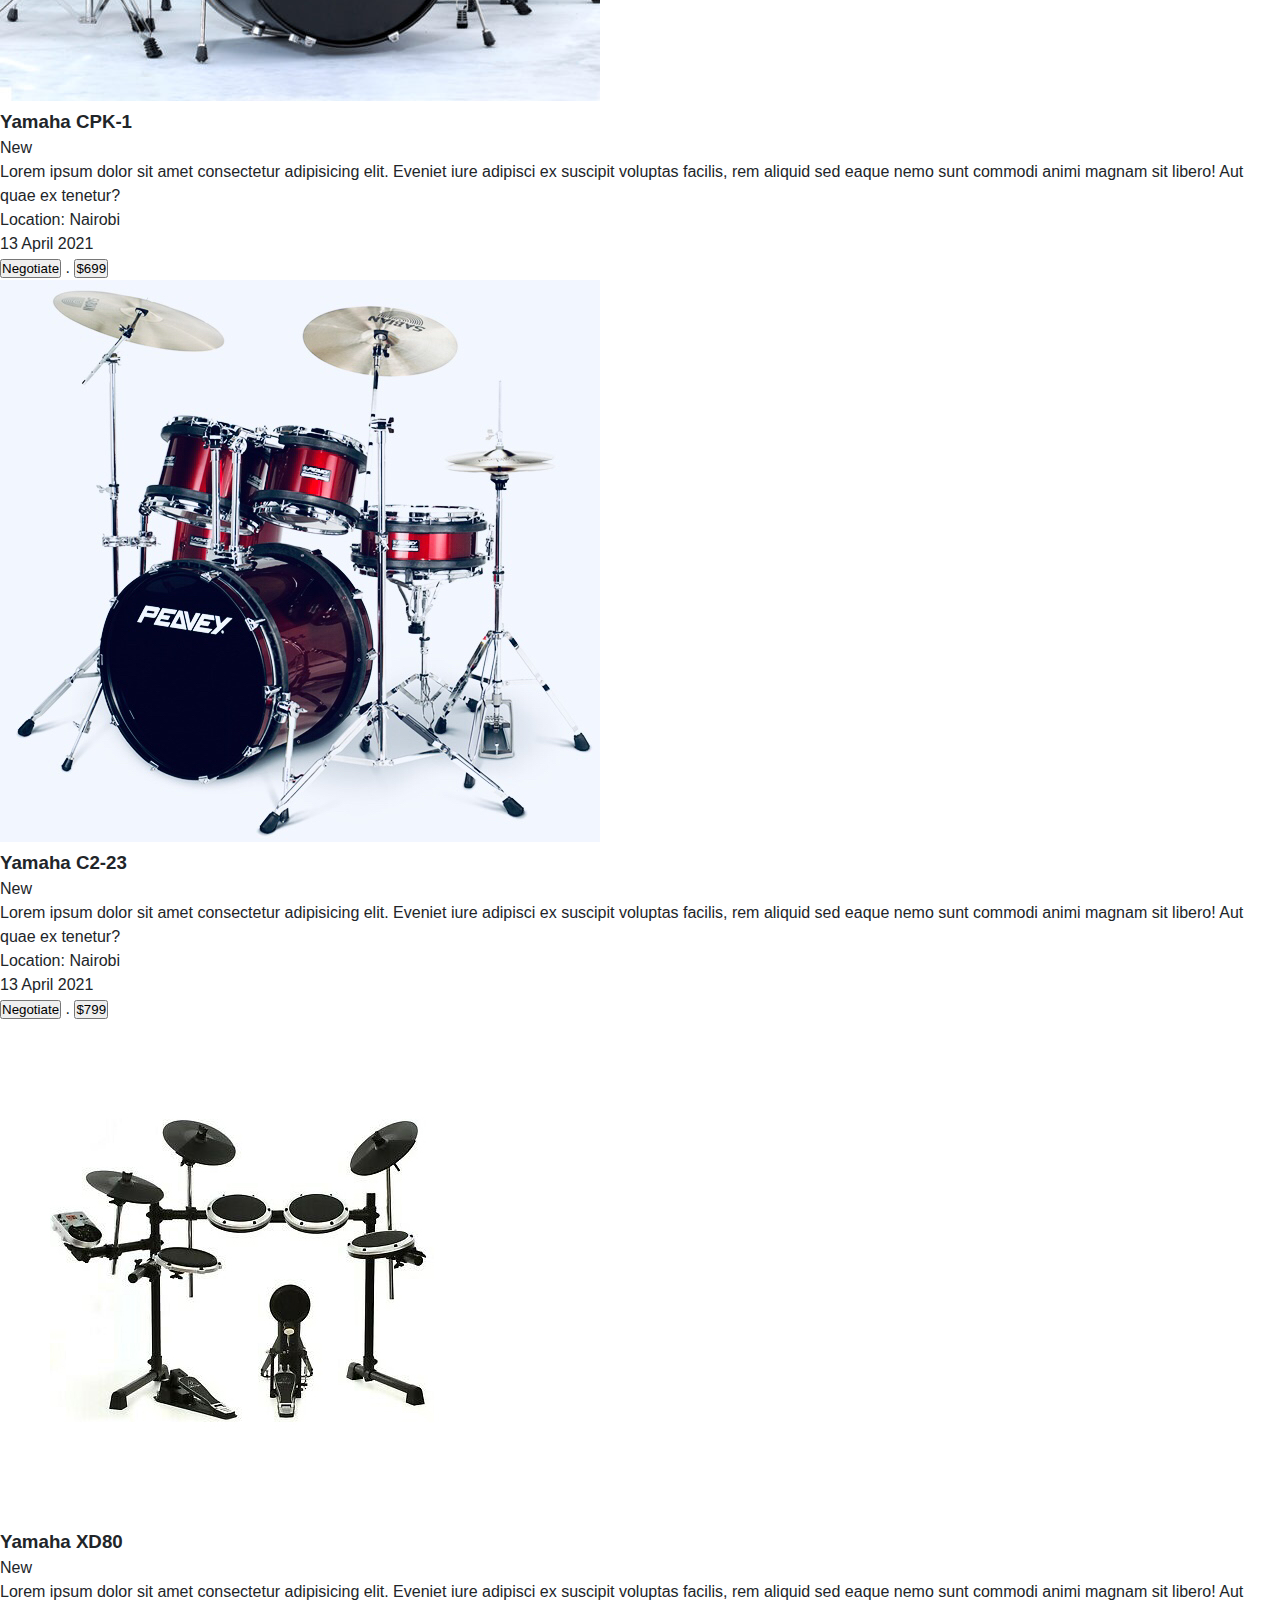
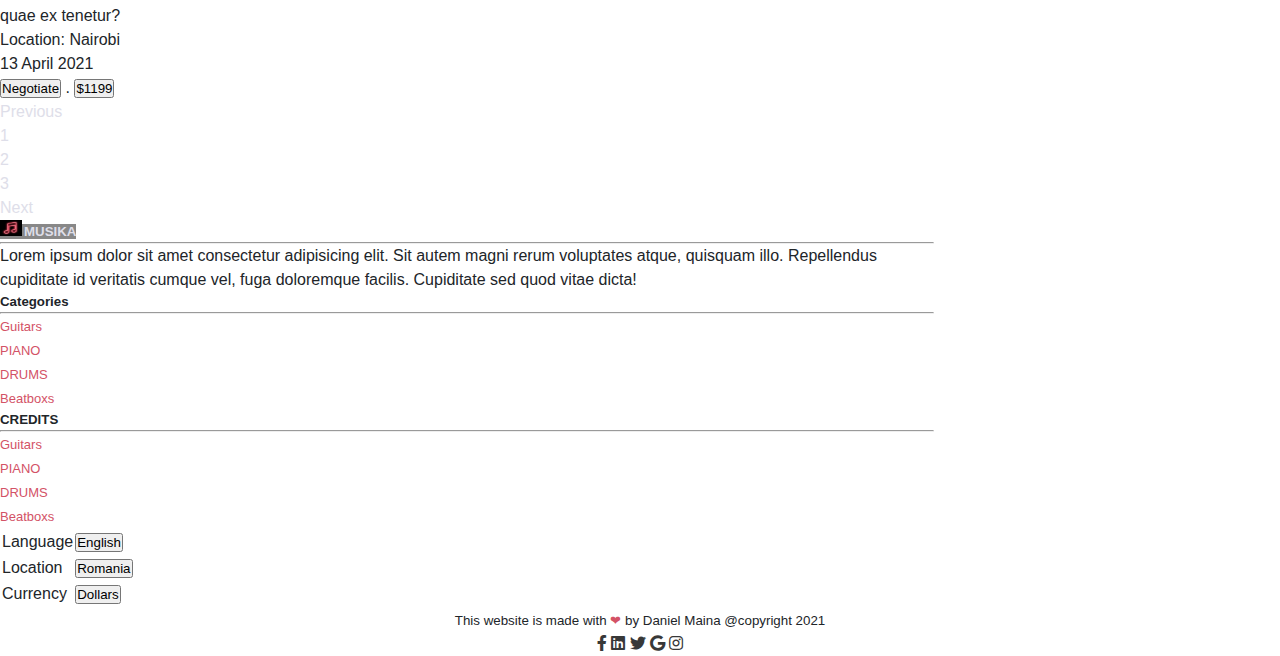
==== commit 273706d1: "Fix style errors" ====
--- a/search.html
+++ b/search.html
@@ -13,10 +13,10 @@
     <header class="mb-4  bg-head" >
         <nav CLASS=" sticky-top mb-0">
             <ul>
-                <li class="logo" ><a href="#"><img src="img/logom.jpg" alt="">MUSIKA </a></li>
-                <li class="items "><a href="#"><i class="fas fa-home"> </i>HOME</a></li>
-                <li class="items"><a href="#"><i class="fab fa-microsoft"> </i>CATEGORIES</a></li>
-                <li class="items"><a href="#"><i class="fa fa-shopping-cart"> </i>PURCHASE LIST</a></li>
+                <li class="logo" ><a href="#"><img src="img/logom.jpg" alt=""> MUSIKA </a></li>
+                <li class="items "><a href="#"><i class="fas fa-home"></i>  HOME</a></li>
+                <li class="items "><a href="#"><i class="fab fa-microsoft"> </i>  CATEGORIES</a></li>
+                <li class="items "><a href="#"><i class="fa fa-shopping-cart"> </i>  PURCHASE LIST</a></li>
                 <li class="items button"><a href="#">Post AN AD</a></li>
                 <li class="items admin bg-color">
                     <a>
@@ -253,14 +253,14 @@
      <div class="container mx-auto">
         <div class="d-flex row flex justify-content-center">
             <div class="col-sm-12 col-md-3 col-lg-4">
-                <h3 class="helvetica-medium logo">
+                <h5 class="helvetica-medium logo">
                      <a class = "bg-color text-center text-white" href="#"><img src="img/logom.jpg" alt="">MUSIKA</a>
-                </h3><hr>
+                </h5><hr>
                 Lorem ipsum dolor sit amet consectetur adipisicing elit. Sit autem magni rerum voluptates atque, quisquam illo. Repellendus cupiditate id veritatis cumque vel, fuga doloremque facilis. Cupiditate sed quod vitae dicta!
             </div>
 
             <div class="col-sm-12 col-md-3 col-lg-2">
-                <h3 class="helvetica-medium text-danger">Categories</h3><hr class="bg-danger">
+                <h5 class="helvetica-medium text-danger">Categories</h5><hr class="bg-danger">
                         <ul class="nav-footer-links">
                             <li><a href="#" class="p-4 text-dark">Guitars</a></li>
                             <li><a href="#" class="p-4 text-dark">PIANO</a></li>
@@ -270,7 +270,7 @@
 
             </div>
             <div class="col-sm-12 col-md-2 col-lg-2">
-                <h3 class="helvetica-medium text-danger">CREDITS</h3><hr class="bg-danger">
+                <h5 class="helvetica-medium text-danger">CREDITS</h5><hr class="bg-danger">
                         <ul class="nav-footer-links">
                             <li><a href="#" class="p-4 text-dark">Guitars</a></li>
                             <li><a href="#" class="p-4 text-dark">PIANO</a></li>
--- a/style.css
+++ b/style.css
@@ -28,9 +28,8 @@
 nav ul {
   list-style: none;
   display: flex;
-  flex-wrap: wrap;
   align-items: center;
-  justify-content: center;
+  justify-content: space-between;
 }
 
 nav ul li {
@@ -38,10 +37,10 @@
 }
 
 nav ul li.items {
-  position: relative;
+  display: block;
+  align-content: left;
   width: auto;
-  margin: 0 16px;
-  text-align: center;
+  margin: 0 9px;
   order: 3;
 }
 
@@ -67,7 +66,7 @@
   bottom: 8px;
 }
 
-nav ul li.logo {
+nav ul li.logo{
   flex: 1;
   color: white;
   font-size: 23px;
@@ -108,11 +107,7 @@
   content: '\f00d';
 }
 
-.bg-head {
-  background-color: #d35266;
-}
-
-.button {
+.bg-head ,.button {
   background-color: #d35266;
 }
 
